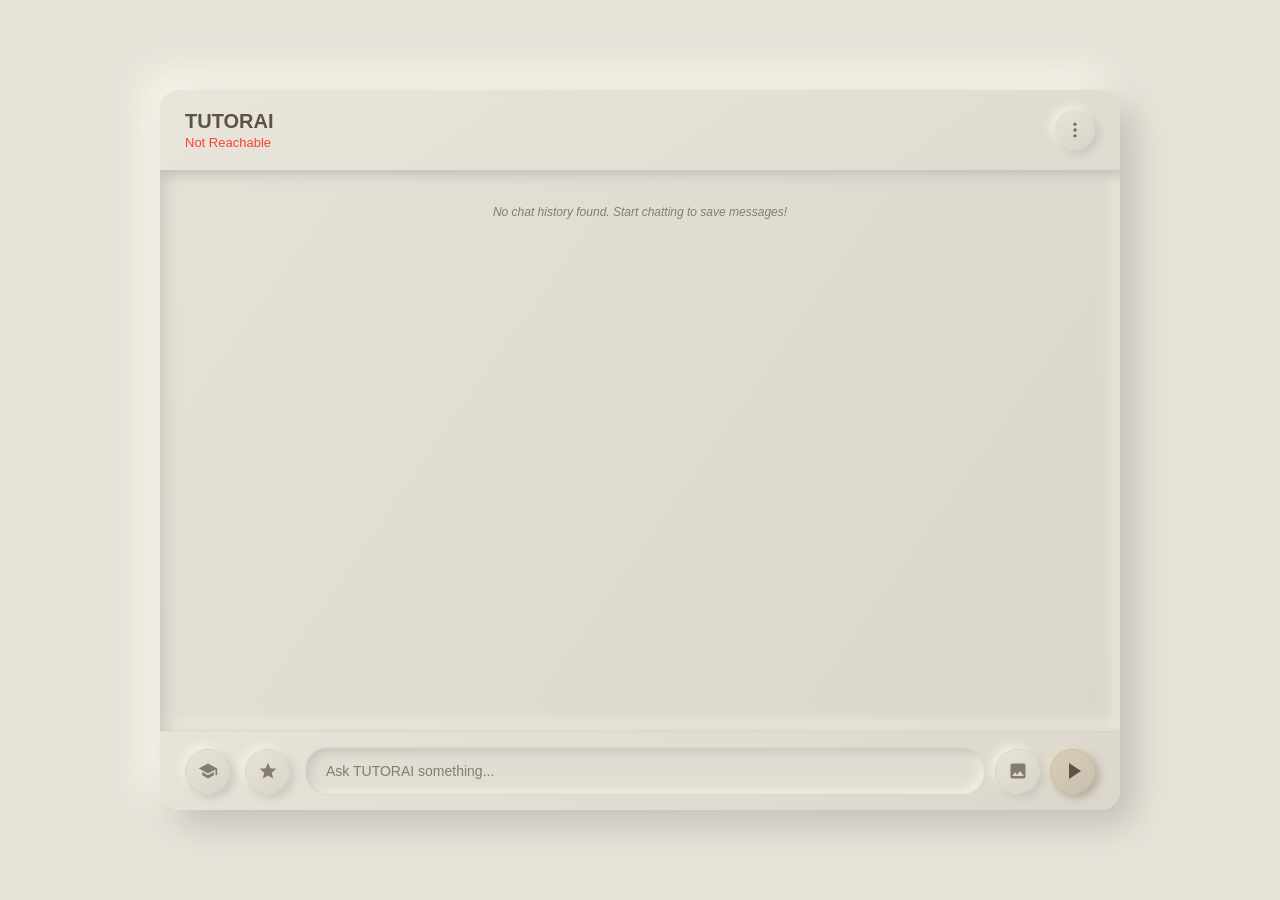
==== tutorai/index.html @ da98f5bb "tutorai nxt" ====
<!DOCTYPE html>
<html lang="en">
<head>
    <meta http-equiv="Content-Type" content="text/html; charset=UTF-8">
    <meta name="viewport" content="width=device-width, initial-scale=1.0">
    <title data-translate-key="pageTitle">TUTORAI Chat</title>
    <link rel="stylesheet" href="style.css">
</head>
<body>
    <div class="chat-app">
        <!-- Chat Header -->
        <div class="chat-header">
            <div class="agent-info">
                <div>
                    <div class="agent-name" data-translate-key="agentName">TUTORAI</div>
                    <div class="agent-status" data-translate-key="agentStatusActive">Active</div>
                </div>
            </div>
            <div class="header-icon-button" id="settingsButton" title="Settings">
                <svg viewBox="0 0 24 24" width="20" height="20">
                    <circle cx="12" cy="5" r="2"/>
                    <circle cx="12" cy="12" r="2"/>
                    <circle cx="12" cy="19" r="2"/>
                </svg>
            </div>
        </div>

        <!-- Settings Panel (Popup) - Combined View -->
        <div class="settings-panel" id="settingsPanel">
            <div class="settings-panel-content">
                <div class="settings-tabs">
                    <button class="settings-tab-button active" data-tab="basic" data-translate-key="settingsTabBasic">Basic</button>
                    <button class="settings-tab-button" data-tab="advanced" data-translate-key="settingsTabAdvanced">Advanced</button>
                </div>

                <div class="settings-tab-content active" id="settings-tab-basic">
                    <div class="settings-row">
                        <div class="settings-label" data-translate-key="darkModeLabel">Dark Mode</div>
                        <label class="toggle-switch">
                            <input type="checkbox" id="darkModeToggle">
                            <span class="toggle-slider"></span>
                        </label>
                    </div>
                    <div class="settings-row">
                        <div class="settings-label" data-translate-key="streamResponsesLabel">Stream Responses</div>
                        <label class="toggle-switch">
                            <input type="checkbox" id="streamResponsesToggle" checked="">
                            <span class="toggle-slider"></span>
                        </label>
                    </div>
                    <div class="settings-row">
                        <div class="settings-label" data-translate-key="markdownLabel">Use Markdown</div>
                        <label class="toggle-switch">
                            <input type="checkbox" id="markdownToggle" checked="">
                            <span class="toggle-slider"></span>
                        </label>
                    </div>

                    <div class="settings-group-title" data-translate-key="ollamaStatusTitle">Ollama Status</div>
                    <div class="settings-row action-row">
                        <button id="checkOllamaStatusBtn" class="settings-button" data-translate-key="checkOllamaBtn">Check Ollama</button>
                        <span id="ollamaStatusText" class="status-text"></span>
                    </div>

                    <div class="settings-group-title" data-translate-key="applicationInfoTitle">Application Info</div>
                     <div class="settings-row action-row">
                        <button id="showAboutBtn" class="settings-button" data-translate-key="showAboutBtn">About TUTORAI</button>
                    </div>
                </div>

                <div class="settings-tab-content" id="settings-tab-advanced">
                    <div class="settings-group-title" data-translate-key="ollamaConfigTitle">Ollama Configuration</div>
                    <div class="settings-row">
                        <label class="settings-label" for="ollamaEndpoint" data-translate-key="ollamaEndpointLabel">Endpoint URL</label>
                        <input type="text" id="ollamaEndpoint" class="settings-input" placeholder="http://localhost:11434/api/generate">
                    </div>
                    <div class="settings-row">
                        <label class="settings-label" for="ollamaModel" data-translate-key="ollamaModelLabel">Model Name</label>
                        <input type="text" id="ollamaModel" class="settings-input" placeholder="gemma3:4b">
                    </div>
                    <div class="settings-row">
                        <label class="settings-label" for="ollamaTemperature" data-translate-key="ollamaTemperatureLabel">Temperature</label>
                        <input type="number" id="ollamaTemperature" class="settings-input" min="0.1" max="1.0" step="0.1">
                    </div>

                    <div class="settings-group-title" data-translate-key="chatDataTitle">Chat Data</div>
                    <div class="settings-row action-row">
                        <button id="clearChatHistoryBtn" class="settings-button danger" data-translate-key="clearChatHistoryBtn">Clear Chat History</button>
                    </div>

                    <!-- TUTORING FEATURE SETTINGS -->
                    <div class="settings-group-title" data-translate-key="learningTitle">Learning</div>
                    <div class="settings-row action-row">
                        <button id="clearLearningProgressBtn" class="settings-button danger" data-translate-key="clearLearningProgressBtn">Clear Learning Progress</button>
                    </div>
                    <!-- END TUTORING FEATURE SETTINGS -->
                </div>
            </div>
        </div>

        <!-- About Popup -->
        <div id="aboutPopupOverlay" class="modal-popup-overlay">
            <div class="modal-popup-container">
                <div class="modal-popup-header">
                    <h3 class="modal-popup-title" data-translate-key="aboutTitle">About TUTORAI</h3>
                    <span class="modal-popup-close" id="closeAboutPopup">×</span>
                </div>
                <div class="modal-popup-content-scrollable">
                    <div class="settings-about-text">
                        <p data-translate-key="aboutP1">TUTORAI is a lightweight, privacy-focused chat application designed for interacting with local AI models like Ollama. It also features an integrated language learning tutor.</p>
                        <p data-translate-key="aboutP2">Remarkably, this entire application, including all styles and functionalities, is contained within a single HTML file, keeping its size under 200KB!</p>
                        <p>
                            <span data-translate-key="aboutAuthorLabel">Author:</span> VOVSn |
                            <span data-translate-key="aboutGithubLabel">GitHub:</span> <a href="https://github.com/VOVSn" target="_blank" rel="noopener noreferrer" data-translate-key="aboutGithubLinkText">github.com/VOVSn</a>
                        </p>
                        <p data-translate-key="aboutP4">This project is open-source. Contributions are welcome!</p>
                    </div>
                </div>
            </div>
        </div>

        <!-- Learner Stats Popup -->
        <div id="learnerStatsPopupOverlay" class="modal-popup-overlay">
            <div class="modal-popup-container">
                <div class="modal-popup-header">
                    <h3 class="modal-popup-title" data-translate-key="learnerStatsTitle">Your Learning Progress</h3>
                    <span class="modal-popup-close" id="closeLearnerStatsPopup">×</span>
                </div>
                <div class="modal-popup-content-scrollable">
                    <div id="learnerStatsContent">
                        <!-- Stats will be populated here by JS -->
                    </div>
                </div>
            </div>
        </div>


        <!-- Chat Messages -->
        <div class="chat-messages">
            <!-- Messages will be appended here -->
        </div>

        <!-- Chat Input Area -->
        <div class="chat-input-area">
             <!-- Image Preview Area -->
            <div id="imagePreviewContainer" style="display: none;">
                <img id="imagePreview" src="#" alt="Image preview"/>
                <button id="removeImageBtn" title="Remove image">×</button>
            </div>
            <input type="file" id="imageUpload" accept="image/*" style="display: none;">

            <div class="input-controls-row">
                <div class="additional-buttons">
                    <!-- TUTORING FEATURE MAIN BUTTON -->
                    <div class="circle-button" id="startStudyBtnMain" title="Start Study Session">
                        <svg viewBox="0 0 24 24">
                            <path d="M5 13.18v4L12 21l7-3.82v-4L12 17l-7-3.82zM12 3L1 9l11 6 9-4.91V17h2V9L12 3z"/>
                        </svg>
                    </div>
                    <!-- LEARNER STATS BUTTON -->
                    <div class="circle-button" id="showLearnerStatsBtn" title="View Learning Progress">
                        <svg viewBox="0 0 24 24" width="20" height="20">
                            <path d="M12 17.27L18.18 21l-1.64-7.03L22 9.24l-7.19-.61L12 2 9.19 8.63 2 9.24l5.46 4.73L5.82 21z"/>
                        </svg>
                    </div>
                </div>

                <input type="text" class="chat-input" placeholder="Ask the AI something...">

                <div class="circle-button" id="attachFileBtn" title="Upload Image">
                    <svg viewBox="0 0 24 24">
                        <path d="M21 19V5c0-1.1-.9-2-2-2H5c-1.1 0-2 .9-2 2v14c0 1.1.9 2 2 2h14c1.1 0 2-.9 2-2zM8.5 13.5l2.5 3.01L14.5 12l4.5 6H5l3.5-4.5z"/>
                    </svg>
                </div>

                <div class="send-button" title="Send Message">
                    <div class="send-icon"></div>
                </div>
            </div>
        </div>
    </div>
    <script src="https://cdn.jsdelivr.net/npm/marked/marked.min.js"></script>
    <script src="script.js" defer></script>
</body>
</html>
---- tutorai/style.css ----
/* Global Styles */
* {
    margin: 0;
    padding: 0;
    box-sizing: border-box;
    font-family: 'Segoe UI', Tahoma, Geneva, Verdana, sans-serif;
}

body {
    background-color: #e8e3d9;
    display: flex;
    justify-content: center;
    align-items: center;
    min-height: 100vh;
    padding: 20px;
    transition: background-color 0.3s ease; /* Smooth transition for body background */
}

/* Main Chat Container */
.chat-app {
    width: 960px; /* Desktop width - Increased */
    height: 720px; /* Desktop height - Increased */
    background: linear-gradient(145deg, #eae5db, #dcd7cd);
    border-radius: 20px; /* Slightly less rounded for desktop */
    box-shadow:
        15px 15px 35px #c4c0b7,
        -15px -15px 35px #fcf7ed;
    overflow: hidden;
    position: relative;
    display: flex;
    flex-direction: column;
    transition: background 0.3s ease, box-shadow 0.3s ease; /* Smooth transitions */
}

/* Chat Header */
.chat-header {
    display: flex;
    align-items: center;
    justify-content: space-between; /* To space out agent-info and settings button */
    padding: 20px 25px; /* Increased padding */
    background: linear-gradient(145deg, #eae5db, #e0dbd1);
    box-shadow: 0 2px 10px rgba(0, 0, 0, 0.05);
    position: relative; /* For z-index context and settings panel positioning */
    z-index: 2; /* Higher than chat-app::before, content */
    transition: background 0.3s ease, box-shadow 0.3s ease;
}

.header-icon-button {
    width: 40px;
    height: 40px;
    border-radius: 50%;
    display: flex;
    justify-content: center;
    align-items: center;
    background: linear-gradient(145deg, #e8e3d9, #d9d4ca);
    box-shadow:
        4px 4px 8px #cbc6bd,
        -4px -4px 8px #f5f0e5;
    cursor: pointer;
    transition: all 0.2s ease;
    position: relative; /* For hover effect */
}
.header-icon-button:active {
     box-shadow:
        inset 3px 3px 6px #cbc6bd,
        inset -3px -3px 6px #f5f0e5;
}
.header-icon-button svg {
    width: 20px;
    height: 20px;
    fill: #736b5e;
    transition: fill 0.3s ease;
}


.agent-info {
    flex-grow: 1; /* Allow agent-info to take available space */
    display: flex;
    align-items: center;
}

.agent-name {
    font-weight: bold;
    font-size: 20px;
    color: #5a5346;
    transition: color 0.3s ease;
}

.agent-status {
    font-size: 13px;
    color: #847c6f;
    margin-top: 2px;
    transition: color 0.3s ease;
}
.agent-status.reachable {
    color: #4CAF50; /* Green for reachable */
}
.agent-status.not-reachable {
    color: #F44336; /* Red for not reachable */
}
.agent-status.tutoring { /* New status for tutoring mode */
    color: #2196F3; /* Blue for tutoring */
}


/* Settings Panel (Popup) */
.settings-panel {
    position: absolute;
    top: 75px; /* Position below header */
    right: 25px; /* Align with header padding */
    width: 320px;
    max-height: calc(100vh - 100px - 20px - 40px); /* Max height considering header, tabs and some padding */
    background: linear-gradient(145deg, #e8e3d9, #dcd7cd);
    border-radius: 15px;
    box-shadow: 8px 8px 16px #c4c0b7, -8px -8px 16px #fcf7ed;
    z-index: 10;

    opacity: 0;
    visibility: hidden;
    transform: translateY(-10px) scale(0.95);
    transition: opacity 0.25s ease-out, transform 0.25s ease-out, visibility 0s linear 0.25s, background 0.3s ease, box-shadow 0.3s ease;
    pointer-events: none;
    display: flex;
    flex-direction: column;
}

.settings-panel.is-open {
    opacity: 1;
    visibility: visible;
    transform: translateY(0) scale(1);
    transition-delay: 0s, 0s, 0s;
    pointer-events: auto;
}

.settings-panel-content { /* New wrapper for all settings items */
    padding: 20px;
    padding-top: 0; /* Tabs will have their own space */
    flex-grow: 1;
    overflow-y: auto;
    display: flex;
    flex-direction: column;
}

/* Settings Tabs */
.settings-tabs {
    display: flex;
    margin-bottom: 15px;
    border-bottom: 1px solid #c5bdab;
    flex-shrink: 0; /* Prevent tabs from shrinking */
    padding-top: 15px; /* Give tabs some top space */
}
.settings-tab-button {
    padding: 10px 15px;
    border: none;
    background-color: transparent;
    cursor: pointer;
    font-size: 14px;
    font-weight: 500;
    color: #847c6f;
    border-bottom: 2px solid transparent;
    transition: color 0.3s ease, border-bottom-color 0.3s ease;
    margin-bottom: -1px;
}
.settings-tab-button:hover {
    color: #5a5346;
}
.settings-tab-button.active {
    color: #5a5346;
    border-bottom-color: #5a5346;
}

.settings-tab-content {
    display: none; /* Hide by default */
    flex-grow: 1; /* Allow content to take up space if needed */
}
.settings-tab-content.active {
    display: block; /* Show active tab content */
}
 .settings-tab-content .settings-group-title:first-child {
    margin-top: 0;
}


.settings-row {
    display: flex;
    justify-content: space-between;
    align-items: center;
    margin-bottom: 18px;
}
 .settings-row:last-child {
    margin-bottom: 0;
}

.settings-label {
    font-size: 14px;
    color: #5a5346;
    font-weight: 500;
    transition: color 0.3s ease;
    flex-shrink: 0;
    margin-right: 10px;
}
.settings-panel select.settings-input { /* Kept for potential future selects */
    -webkit-appearance: none;
    -moz-appearance: none;
    appearance: none;
    background-image: url('data:image/svg+xml;charset=US-ASCII,%3Csvg%20xmlns%3D%22http%3A//www.w3.org/2000/svg%22%20width%3D%22292.4%22%20height%3D%22292.4%22%3E%3Cpath%20fill%3D%22%235A5346%22%20d%3D%22M287%2069.4a17.6%2017.6%200%200%200-13-5.4H18.4c-5%200-9.3%201.8-12.9%205.4A17.6%2017.6%200%200%200%200%2082.2c0%205%201.8%209.3%205.4%2012.9l128%20127.9c3.6%203.6%207.8%205.4%2012.8%205.4s9.2-1.8%2012.8-5.4L287%2095c3.5-3.5%205.4-7.8%205.4-12.8%200-5-1.9-9.2-5.5-12.8z%22/%3E%3C/svg%3E');
    background-repeat: no-repeat;
    background-position: right 12px center;
    background-size: .65em auto;
    padding-right: 30px; /* Make space for arrow */
}


/* Toggle Switch */
.toggle-switch {
    position: relative;
    width: 50px;
    height: 26px;
    flex-shrink: 0;
}

.toggle-switch input {
    opacity: 0;
    width: 0;
    height: 0;
}

.toggle-slider {
    position: absolute;
    cursor: pointer;
    top: 0;
    left: 0;
    right: 0;
    bottom: 0;
    background: #dcd7cd;
    box-shadow:
        inset 2px 2px 4px #cbc6bd,
        inset -2px -2px 4px #f5f0e5;
    border-radius: 34px;
    transition: .4s;
}

.toggle-slider:before {
    position: absolute;
    content: "";
    height: 20px;
    width: 20px;
    left: 3px;
    bottom: 3px;
    background: linear-gradient(145deg, #f0ebe1, #e0dbd1);
    border-radius: 50%;
    box-shadow: 2px 2px 5px rgba(0, 0, 0, 0.1);
    transition: .4s;
}

input:checked + .toggle-slider {
    background: linear-gradient(145deg, #d5ccb8, #c6bdaa);
}

input:checked + .toggle-slider:before {
    transform: translateX(24px);
    background: linear-gradient(145deg, #d9cebc, #c8beac);
}

/* New Settings Inputs and Button */
.settings-group-title {
    font-size: 12px;
    color: #847c6f;
    text-transform: uppercase;
    margin-bottom: 12px;
    margin-top: 20px;
    padding-bottom: 6px;
    border-bottom: 1px solid #c5bdab;
    transition: color 0.3s ease, border-color 0.3s ease;
}
.settings-input {
    flex-grow: 1;
    padding: 8px 12px;
    border: none;
    border-radius: 10px;
    background: #e2ddd3;
    color: #5a5346;
    outline: none;
    font-size: 13px;
    box-shadow:
        inset 2px 2px 4px #cbc6bd,
        inset -2px -2px 4px #f5f0e5;
    border: 1px solid rgba(173, 157, 124, 0.05);
    transition: background 0.3s ease, box-shadow 0.3s ease, color 0.3s ease, border-color 0.3s ease;
    min-width: 0;
}
.settings-input::placeholder {
    color: #a0988a;
    transition: color 0.3s ease;
}
.settings-input[type="number"] {
    -moz-appearance: textfield; /* Firefox */
}
.settings-input[type="number"]::-webkit-inner-spin-button,
.settings-input[type="number"]::-webkit-outer-spin-button {
    -webkit-appearance: none;
    margin: 0;
}


.settings-row.action-row {
    justify-content: space-between;
    align-items: center;
}
.settings-button {
    padding: 8px 12px;
    border-radius: 8px;
    background: linear-gradient(145deg, #e8e3d9, #d9d4ca);
    box-shadow: 3px 3px 6px #cbc6bd, -3px -3px 6px #f5f0e5;
    color: #5a5346;
    font-size: 13px;
    font-weight: 500;
    border: none;
    cursor: pointer;
    transition: all 0.2s ease;
    flex-grow: 1; /* Allow buttons in action-row to take space if needed */
    text-align: center;
}
.settings-button:active {
    box-shadow: inset 2px 2px 4px #cbc6bd, inset -2px -2px 4px #f5f0e5;
}
.settings-button:disabled {
    opacity: 0.7;
    cursor: not-allowed;
}

.settings-button.danger {
    background: linear-gradient(145deg, #e6c8c1, #d7b9b2);
    box-shadow: 3px 3px 6px #c2a8a1, -3px -3px 6px #fce8e1;
    color: #7c3f36;
}
.settings-button.danger:active {
    box-shadow: inset 2px 2px 4px #c2a8a1, inset -2px -2px 4px #fce8e1;
}

.status-text {
    font-size: 12px;
    text-align: right;
    flex-shrink: 0;
    margin-left: 10px;
    transition: color 0.3s ease;
}
.status-text.checking { color: #847c6f; }
.status-text.success { color: #4CAF50; font-weight: 500; }
.status-text.error { color: #F44336; font-weight: 500; }

/* About Section in Settings (inside modal) */
.modal-popup .settings-about-text {
    font-size: 13px;
    color: #5a5346;
    line-height: 1.5;
    margin-top: 15px;
    transition: color 0.3s ease;
}
.modal-popup .settings-about-text p {
    margin-bottom: 8px;
}
.modal-popup .settings-about-text p:last-child {
    margin-bottom: 0;
}
.modal-popup .settings-about-text a {
    color: #736b5e;
    text-decoration: none;
    border-bottom: 1px dotted #847c6f;
    transition: color 0.3s ease, border-bottom-color 0.3s ease;
}
.modal-popup .settings-about-text a:hover {
    color: #5a5346;
    border-bottom-style: solid;
}


/* Chat Messages Area */
.chat-messages {
    flex: 1;
    padding: 20px 25px;
    overflow-y: auto;
    background: linear-gradient(125deg, #e6e1d7, #dbd6cc);
    box-shadow:
        inset 5px 5px 15px #cbc6bd,
        inset -5px -5px 15px #f5f0e5;
    display: flex;
    flex-direction: column;
    position: relative;
    z-index: 1;
    transition: background 0.3s ease, box-shadow 0.3s ease;
}

/* Base message style */
.message {
    max-width: 70%;
    padding: 9px 15px;
    margin-bottom: 15px;
    font-size: 14px;
    line-height: 1.4;
    position: relative;
    word-wrap: break-word;
    transition: background 0.3s ease, box-shadow 0.3s ease, color 0.3s ease, border-color 0.3s ease;
}
.message-content {
}
 .message.user .message-content .image-indicator {
    margin-right: 5px;
    font-size: 1.1em;
}
.message-image-preview {
    max-width: 300px; /* Increased from 150px */
    max-height: 300px; /* Increased from 150px */
    border-radius: 8px;
    margin-bottom: 8px;
    display: block;
    background-color: #dcd7cd; /* Fallback bg for image loading */
    transition: background-color 0.3s ease;
}
.message-image-fallback-icon {
    width: 40px;
    height: 40px;
    fill: #847c6f;
    margin-bottom: 8px;
    display: block;
    transition: fill 0.3s ease;
}

.message.ai .message-content ul, .message.ai .message-content ol,
.message.tutor .message-content ul, .message.tutor .message-content ol {
    margin-left: 20px;
    margin-top: 5px;
    margin-bottom: 5px;
}
.message.ai .message-content li,
.message.tutor .message-content li {
    margin-bottom: 3px;
}
 .message.ai .message-content p,
 .message.tutor .message-content p {
    margin-top: 0.5em;
    margin-bottom: 0.5em;
}
.message.ai .message-content p:first-child,
.message.tutor .message-content p:first-child {
    margin-top: 0;
}
.message.ai .message-content p:last-child,
.message.tutor .message-content p:last-child {
    margin-bottom: 0;
}
.message.ai .message-content code, /* Basic styling for inline code */
.message.tutor .message-content code {
    background-color: rgba(0,0,0,0.05);
    padding: 2px 4px;
    border-radius: 3px;
    font-family: Consolas, Monaco, 'Andale Mono', 'Ubuntu Mono', monospace;
    font-size: 0.9em;
}
.message.ai .message-content pre, /* Basic styling for code blocks */
.message.tutor .message-content pre {
    background-color: rgba(0,0,0,0.05);
    padding: 10px;
    border-radius: 5px;
    overflow-x: auto;
    margin: 0.5em 0;
}
.message.ai .message-content pre code,
.message.tutor .message-content pre code {
    background-color: transparent;
    padding: 0;
    border-radius: 0;
    font-size: 1em; /* Reset from inline */
}


/* User message style */
.message.user {
    align-self: flex-end;
    background: linear-gradient(145deg, #d5ccb8, #c6bdaa);
    border-radius: 18px 18px 4px 18px;
    color: #5a5346;
    box-shadow:
        5px 5px 15px #b5ac9a,
        -5px -5px 15px #e5dcc8;
    border: 1px solid rgba(173, 157, 124, 0.2);
    position: relative;
    isolation: isolate;
}

.message.user > div, .message.user > span, .message.user > ul {
    position: relative;
}
.message.user ul {
    padding-left: 20px;
    margin-top: 5px;
    margin-bottom: 5px;
}
.message.user li {
    margin-bottom: 3px;
}

/* AI message style */
.message.ai, .message.tutor { /* Apply AI style to tutor messages as a base */
    align-self: flex-start;
    background: linear-gradient(145deg, #e8e3d9, #dcd7cd);
    border-radius: 18px 18px 18px 4px;
    color: #5a5346;
    box-shadow:
        5px 5px 15px #cbc6bd,
        -5px -5px 15px #f5f0e5;
    border: 1px solid rgba(173, 157, 124, 0.1);
}


.message-time {
    font-size: 10px;
    color: #847c6f;
    margin-top: 5px;
    text-align: right;
    display: block;
    transition: color 0.3s ease;
}
.message.ai .message-time, .message.tutor .message-time {
    text-align: left;
}

/* System Message Style */
.system-message {
    text-align: center;
    font-size: 12px;
    color: #847c6f;
    margin: 15px 0;
    font-style: italic;
    transition: color 0.3s ease;
}


/* Date Separator */
.date-separator {
    display: flex;
    align-items: center;
    margin: 20px 0;
    color: #847c6f;
    font-size: 12px;
    transition: color 0.3s ease;
}

.date-separator:before,
.date-separator:after {
    content: "";
    flex: 1;
    border-bottom: 1px solid #c5bdab;
    transition: border-color 0.3s ease;
}

.date-separator:before {
    margin-right: 10px;
}

.date-separator:after {
    margin-left: 10px;
}

/* Chat Input Area */
.chat-input-area {
    padding: 15px 25px;
    background: linear-gradient(145deg, #e8e3d9, #dcd7cd);
    display: flex;
    flex-direction: column;
    align-items: stretch;
    border-top: 1px solid rgba(173, 157, 124, 0.1);
    box-shadow: 0 -2px 10px rgba(0, 0, 0, 0.03);
    position: relative;
    z-index: 1;
    transition: background 0.3s ease, box-shadow 0.3s ease, border-color 0.3s ease;
}
.input-controls-row {
    display: flex;
    align-items: center;
    width: 100%;
}


/* Image Preview Styles */
#imagePreviewContainer {
    padding: 5px;
    background: #e2ddd3;
    border-radius: 12px;
    box-shadow: inset 1px 1px 3px #cbc6bd, inset -1px -1px 3px #f5f0e5;
    display: inline-block;
    max-width: calc(100% - 40px);
    margin-bottom: 10px;
    align-self: flex-start;
    position: relative;
    transition: background 0.3s ease, box-shadow 0.3s ease;
}
#imagePreview {
    display: block;
    max-width: 200px; /* Increased from 100px */
    max-height: 200px; /* Increased from 100px */
    border-radius: 8px;
    background-color: #dcd7cd; /* Fallback bg for image loading */
    transition: background-color 0.3s ease;
}
#removeImageBtn {
    position: absolute;
    top: -8px;
    right: -8px;
    background: #e8e3d9;
    color: #a5584c;
    border: none;
    border-radius: 50%;
    width: 22px;
    height: 22px;
    cursor: pointer;
    font-size: 15px;
    line-height: 20px;
    text-align: center;
    font-weight: bold;
    box-shadow: 2px 2px 5px #cbc6bd, -2px -2px 5px #f5f0e5;
    transition: all 0.2s ease;
}
#removeImageBtn:active {
    box-shadow: inset 1px 1px 2px #cbc6bd, inset -1px -1px 2px #f5f0e5;
}

.additional-buttons {
    display: flex;
    gap: 15px; /* Spacing between buttons within this container */
    margin-right: 15px; /* Space between this container and the chat input */
    flex-shrink: 0; /* Prevent these buttons from shrinking */
}

.circle-button {
    width: 45px;
    height: 45px;
    border-radius: 50%;
    background: linear-gradient(145deg, #e8e3d9, #d9d4ca);
    box-shadow:
        4px 4px 8px #cbc6bd,
        -4px -4px 8px #f5f0e5;
    display: flex;
    justify-content: center;
    align-items: center;
    cursor: pointer;
    transition: all 0.2s ease;
    border: 1px solid rgba(173, 157, 124, 0.1);
    position: relative;
    flex-shrink: 0; /* Prevent individual buttons from shrinking */
}

#attachFileBtn { /* Specific margin for the attach button in its new position */
    margin-left: 10px;
}

.circle-button:active {
    box-shadow:
        inset 3px 3px 6px #cbc6bd,
        inset -3px -3px 6px #f5f0e5;
}
 .circle-button:disabled {
    opacity: 0.6;
    cursor: not-allowed;
    box-shadow:
        inset 2px 2px 4px #cbc6bd,
        inset -2px -2px 4px #f5f0e5;
}

.circle-button svg { /* General style for SVGs in circle buttons */
    width: 20px;
    height: 20px;
    fill: #847c6f;
    transition: fill 0.3s ease;
}

.chat-input {
    flex: 1;
    padding: 15px 20px;
    border: none;
    border-radius: 22px;
    background: #e2ddd3;
    color: #5a5346;
    outline: none;
    font-size: 14px;
    box-shadow:
        inset 4px 4px 8px #cbc6bd,
        inset -4px -4px 8px #f5f0e5;
    border: 1px solid rgba(173, 157, 124, 0.1);
    transition: background 0.3s ease, box-shadow 0.3s ease, color 0.3s ease, border-color 0.3s ease;
    width: 100%;
}
 .chat-input::placeholder {
    color: #847c6f;
    transition: color 0.3s ease;
}


.send-button {
    width: 45px;
    height: 45px;
    border-radius: 50%;
    background: linear-gradient(145deg, #d9cebc, #c8beac);
    box-shadow:
        4px 4px 8px #b5ac9a,
        -4px -4px 8px #e5dcc8;
    display: flex;
    justify-content: center;
    align-items: center;
    cursor: pointer;
    margin-left: 10px;
    transition: all 0.2s ease;
    border: 1px solid rgba(173, 157, 124, 0.2);
    position: relative;
    flex-shrink: 0;
}


.send-button:active {
    box-shadow:
        inset 3px 3px 6px #b5ac9a,
        inset -3px -3px 6px #e5dcc8;
}
 .send-button:disabled {
    opacity: 0.6;
    cursor: not-allowed;
     box-shadow:
        inset 2px 2px 4px #cbc6bd,
        inset -2px -2px 4px #f5f0e5;
}

.send-icon {
    width: 0;
    height: 0;
    border-top: 8px solid transparent;
    border-bottom: 8px solid transparent;
    border-left: 12px solid #5a5346;
    margin-left: 4px;
    transition: border-left-color 0.3s ease;
}

/* Custom Scrollbar */
.chat-messages::-webkit-scrollbar,
.settings-panel-content::-webkit-scrollbar,
.modal-popup-content-scrollable::-webkit-scrollbar { /* Apply to popups too */
    width: 8px;
}

.chat-messages::-webkit-scrollbar-track,
.settings-panel-content::-webkit-scrollbar-track,
.modal-popup-content-scrollable::-webkit-scrollbar-track {
    background: transparent;
    margin: 5px 0;
}

.chat-messages::-webkit-scrollbar-thumb,
.settings-panel-content::-webkit-scrollbar-thumb,
.modal-popup-content-scrollable::-webkit-scrollbar-thumb {
    background-color: #c5bdab;
    border-radius: 10px;
    border: 2px solid transparent;
    transition: background-color 0.3s ease;
}
.chat-messages::-webkit-scrollbar-thumb:hover,
.settings-panel-content::-webkit-scrollbar-thumb:hover,
.modal-popup-content-scrollable::-webkit-scrollbar-thumb:hover {
    background-color: #b9b1a0;
}


/* Golden shimmer effect for chat app background */
.chat-app::before {
    content: "";
    position: absolute;
    top: 0;
    left: 0;
    right: 0;
    bottom: 0;
    background: linear-gradient(
        45deg,
        transparent 0%,
        rgba(255, 215, 0, 0.03) 25%,
        rgba(255, 215, 0, 0.06) 50%,
        rgba(255, 215, 0, 0.03) 75%,
        transparent 100%
    );
    border-radius: 20px;
    z-index: 0;
    pointer-events: none;
    transition: background 0.3s ease;
}

/* Shimmer effect for buttons on hover */
.circle-button::before,
.send-button::before,
.header-icon-button::before,
.settings-button::before {
    content: "";
    position: absolute;
    inset: -1px;
    border-radius: inherit;
    background: linear-gradient(
        135deg,
        transparent 30%,
        rgba(255, 215, 0, 0.15) 50%,
        transparent 70%
    );
    opacity: 0;
    transition: opacity 0.3s, background 0.3s ease;
    z-index: -1;
    pointer-events: none;
}

.circle-button:hover::before,
.send-button:hover::before,
.header-icon-button:hover::before,
.settings-button:hover::before {
    opacity: 1;
}
 .circle-button:disabled::before,
.send-button:disabled::before {
    opacity: 0 !important;
}

/* General Modal Popup Styles */
.modal-popup-overlay {
    position: absolute;
    top: 0;
    left: 0;
    width: 100%;
    height: 100%;
    background-color: rgba(0, 0, 0, 0.3);
    display: flex;
    justify-content: center;
    align-items: center;
    z-index: 11; /* Above settings panel */
    opacity: 0;
    visibility: hidden;
    transition: opacity 0.2s ease-out, visibility 0s linear 0.2s;
    pointer-events: none;
}
.modal-popup-overlay.is-open {
    opacity: 1;
    visibility: visible;
    transition-delay: 0s, 0s;
    pointer-events: auto;
}

.modal-popup-container {
    background: linear-gradient(145deg, #eae5db, #dcd7cd);
    border-radius: 15px;
    box-shadow: 10px 10px 25px #c4c0b7, -10px -10px 25px #fcf7ed;
    padding: 25px;
    width: 90%;
    max-width: 500px;
    max-height: 80%;
    display: flex;
    flex-direction: column;
    transform: scale(0.95);
    transition: transform 0.2s ease-out, background 0.3s ease, box-shadow 0.3s ease;
}
.modal-popup-overlay.is-open .modal-popup-container {
     transform: scale(1);
}

.modal-popup-header {
    display: flex;
    justify-content: space-between;
    align-items: center;
    margin-bottom: 15px;
}
.modal-popup-title {
    font-size: 18px;
    font-weight: bold;
    color: #5a5346;
    transition: color 0.3s ease;
}
.modal-popup-close {
    font-size: 28px;
    font-weight: bold;
    color: #847c6f;
    cursor: pointer;
    line-height: 1;
    transition: color 0.3s ease;
}
.modal-popup-close:hover {
    color: #5a5346;
}
.modal-popup-content-scrollable {
    overflow-y: auto;
    flex-grow: 1;
    padding-right: 10px; /* Space for scrollbar */
    margin-right: -10px; /* Counteract padding for scrollbar */
}

/* Styles for Learner Stats content */
#learnerStatsContent h4 {
    font-size: 15px;
    color: #5a5346;
    margin-top: 15px;
    margin-bottom: 8px;
    padding-bottom: 5px;
    border-bottom: 1px solid #c5bdab;
    transition: color 0.3s ease, border-color 0.3s ease;
}
#learnerStatsContent h4:first-child {
    margin-top: 0;
}
#learnerStatsContent ul {
    list-style-type: none; /* Remove default bullets */
    padding-left: 0;
    margin-bottom: 10px;
}
#learnerStatsContent li {
    font-size: 13px;
    color: #5a5346;
    margin-bottom: 6px;
    line-height: 1.5;
    transition: color 0.3s ease;
}
#learnerStatsContent li strong {
    font-weight: 600;
}
#learnerStatsContent p {
    font-size: 13px;
    color: #5a5346;
    line-height: 1.5;
    margin-bottom: 8px;
    transition: color 0.3s ease;
}
#learnerStatsContent em {
    color: #847c6f;
    transition: color 0.3s ease;
}
#learnerStatsContent hr {
    border: none;
    border-top: 1px solid #c5bdab;
    margin: 15px 0;
    transition: border-color 0.3s ease;
}


/* --- Dark Mode Styles --- */
body.dark-mode {
    background-color: #2a2c31;
}

.dark-mode .chat-app {
    background: linear-gradient(145deg, #3a3d42, #2f3136);
    box-shadow: 15px 15px 30px #25272b, -15px -15px 30px #45494f;
}

.dark-mode .chat-header {
    background: linear-gradient(145deg, #383b40, #2e3035);
    box-shadow: 0 2px 8px rgba(0, 0, 0, 0.2);
}
.dark-mode .agent-name { color: #e0e0e0; }
.dark-mode .agent-status { color: #a0a0a0; }
/* .agent-status.reachable/not-reachable colors are absolute, so they remain */
.dark-mode .agent-status.tutoring { color: #64B5F6; } /* Lighter blue for dark mode */


.dark-mode .header-icon-button {
    background: linear-gradient(145deg, #36393f, #2c2e33);
    box-shadow: 4px 4px 8px #232528, -4px -4px 8px #43474c;
}
.dark-mode .header-icon-button svg { fill: #b0b0b0; }
.dark-mode .header-icon-button:active {
    box-shadow: inset 3px 3px 6px #232528, inset -3px -3px 6px #43474c;
}

.dark-mode .settings-panel {
    background: linear-gradient(145deg, #3a3d42, #2f3136);
    box-shadow: 8px 8px 16px #25272b, -8px -8px 16px #45494f;
}
 .dark-mode .settings-tabs {
    border-bottom-color: #4a4d52;
}
.dark-mode .settings-tab-button {
    color: #909090;
}
.dark-mode .settings-tab-button:hover {
    color: #c0c0c0;
}
.dark-mode .settings-tab-button.active {
    color: #e0e0e0;
    border-bottom-color: #e0e0e0;
}

.dark-mode .settings-label { color: #c0c0c0; }
.dark-mode .settings-group-title {
    color: #909090;
    border-bottom-color: #4a4d52;
}
.dark-mode .settings-input {
    background: #303338;
    color: #d0d0d0;
    box-shadow: inset 2px 2px 4px #26282c, inset -2px -2px 4px #3a3c40;
    border: 1px solid rgba(0, 0, 0, 0.1);
}
.dark-mode .settings-input::placeholder { color: #707070; }
.dark-mode .settings-panel select.settings-input {
     background-image: url('data:image/svg+xml;charset=US-ASCII,%3Csvg%20xmlns%3D%22http%3A//www.w3.org/2000/svg%22%20width%3D%22292.4%22%20height%3D%22292.4%22%3E%3Cpath%20fill%3D%22%23B0B0B0%22%20d%3D%22M287%2069.4a17.6%2017.6%200%200%200-13-5.4H18.4c-5%200-9.3%201.8-12.9%205.4A17.6%2017.6%200%200%200%200%2082.2c0%205%201.8%209.3%205.4%2012.9l128%20127.9c3.6%203.6%207.8%205.4%2012.8%205.4s9.2-1.8%2012.8-5.4L287%2095c3.5-3.5%205.4-7.8%205.4-12.8%200-5-1.9-9.2-5.5-12.8z%22/%3E%3C/svg%3E');
}


.dark-mode .toggle-slider {
    background: #2f3136;
    box-shadow: inset 2px 2px 4px #25272b, inset -2px -2px 4px #45494f;
}
.dark-mode .toggle-slider:before {
    background: linear-gradient(145deg, #404348, #303237);
}
.dark-mode input:checked + .toggle-slider {
    background: linear-gradient(145deg, #527FFF, #4065CC); /* Using a blue accent for checked toggles in dark mode */
}
.dark-mode input:checked + .toggle-slider:before {
    background: linear-gradient(145deg, #608BFF, #5075DD);
}

.dark-mode .settings-button {
    background: linear-gradient(145deg, #36393f, #2c2e33);
    box-shadow: 3px 3px 6px #232528, -3px -3px 6px #43474c;
    color: #c0c0c0;
}
.dark-mode .settings-button:active {
    box-shadow: inset 2px 2px 4px #232528, inset -2px -2px 4px #43474c;
}
.dark-mode .settings-button.danger {
    background: linear-gradient(145deg, #5e3939, #4e2f2f);
    box-shadow: 3px 3px 6px #3e2020, -3px -3px 6px #6e4848;
    color: #f0b0b0;
}
.dark-mode .settings-button.danger:active {
    box-shadow: inset 2px 2px 4px #3e2020, inset -2px -2px 4px #6e4848;
}

.dark-mode .status-text.checking { color: #a0a0a0; }
.dark-mode .status-text.success { color: #66bb6a; }
.dark-mode .status-text.error { color: #ef5350; }

/* Dark Mode About Section (in modal) */
.dark-mode .modal-popup .settings-about-text {
    color: #b0b0b0;
}
.dark-mode .modal-popup .settings-about-text a {
    color: #909090;
    border-bottom-color: #707070;
}
.dark-mode .modal-popup .settings-about-text a:hover {
    color: #c0c0c0;
    border-bottom-color: #a0a0a0;
}

.dark-mode .chat-messages {
    background: linear-gradient(125deg, #33363b, #2b2d31);
    box-shadow: inset 5px 5px 15px #232528, inset -5px -5px 15px #404449;
}
.dark-mode .message { color: #d0d0d0; } /* Default text color inside messages */

.dark-mode .message-image-preview { background-color: #2b2d31; }
.dark-mode .message-image-fallback-icon { fill: #808080; }

.dark-mode .message.ai .message-content code,
.dark-mode .message.tutor .message-content code {
    background-color: #282a2e; /* Slightly darker than message bg */
    color: #cccccc;
    border: 1px solid #3a3d42;
}
.dark-mode .message.ai .message-content pre,
.dark-mode .message.tutor .message-content pre {
    background-color: #25272b; /* Even darker for block */
    color: #cccccc;
    border: 1px solid #3a3d42;
}
.dark-mode .message.ai .message-content pre code,
.dark-mode .message.tutor .message-content pre code {
    background-color: transparent;
    border: none;
}


.dark-mode .message.user {
    background: linear-gradient(145deg, #4a5058, #3e434a);
    color: #e0e0e0;
    box-shadow: 5px 5px 15px #303338, -5px -5px 15px #50555d;
    border: 1px solid rgba(0,0,0, 0.3);
}
.dark-mode .message.ai, .dark-mode .message.tutor {
    background: linear-gradient(145deg, #3c3f45, #32353a);
    color: #d0d0d0;
    box-shadow: 5px 5px 15px #282a2e, -5px -5px 15px #484c52;
    border: 1px solid rgba(0,0,0, 0.2);
}
.dark-mode .message-time { color: #808080; }
.dark-mode .system-message { color: #909090; }

.dark-mode .date-separator { color: #808080; }
.dark-mode .date-separator:before, .dark-mode .date-separator:after {
    border-bottom-color: #4a4d52;
}

.dark-mode .chat-input-area {
    background: linear-gradient(145deg, #383b40, #2e3035);
    border-top: 1px solid rgba(0,0,0, 0.2);
    box-shadow: 0 -2px 8px rgba(0,0,0,0.15);
}
.dark-mode #imagePreviewContainer {
    background: #303338;
    box-shadow: inset 1px 1px 3px #26282c, inset -1px -1px 3px #3a3c40;
}
.dark-mode #imagePreview { background-color: #2b2d31; }
.dark-mode #removeImageBtn {
    background: #383b40;
    color: #d48075;
    box-shadow: 2px 2px 5px #232528, -2px -2px 5px #43474c;
}
.dark-mode #removeImageBtn:active {
    box-shadow: inset 1px 1px 2px #232528, inset -1px -1px 2px #43474c;
}

.dark-mode .circle-button {
    background: linear-gradient(145deg, #36393f, #2c2e33);
    box-shadow: 4px 4px 8px #232528, -4px -4px 8px #43474c;
    border: 1px solid rgba(0,0,0, 0.2);
}
.dark-mode .circle-button svg { fill: #a0a0a0; }
.dark-mode .circle-button:active {
    box-shadow: inset 3px 3px 6px #232528, inset -3px -3px 6px #43474c;
}
.dark-mode .circle-button:disabled {
    box-shadow: inset 2px 2px 4px #232528, inset -2px -2px 4px #43474c;
}

.dark-mode .chat-input {
    background: #303338;
    color: #d0d0d0;
    box-shadow: inset 4px 4px 8px #26282c, inset -4px -4px 8px #3a3c40;
    border: 1px solid rgba(0,0,0, 0.1);
}
.dark-mode .chat-input::placeholder { color: #808080; }

.dark-mode .send-button {
    background: linear-gradient(145deg, #4a5058, #3e434a);
    box-shadow: 4px 4px 8px #303338, -4px -4px 8px #50555d;
    border: 1px solid rgba(0,0,0, 0.3);
}
.dark-mode .send-button:active {
    box-shadow: inset 3px 3px 6px #303338, inset -3px -3px 6px #50555d;
}
.dark-mode .send-button:disabled {
    box-shadow: inset 2px 2px 4px #232528, inset -2px -2px 4px #43474c;
}
.dark-mode .send-icon { border-left-color: #d0d0d0; }

.dark-mode .chat-messages::-webkit-scrollbar-thumb,
.dark-mode .settings-panel-content::-webkit-scrollbar-thumb,
.dark-mode .modal-popup-content-scrollable::-webkit-scrollbar-thumb {
    background-color: #50555d;
}
.dark-mode .chat-messages::-webkit-scrollbar-thumb:hover,
.dark-mode .settings-panel-content::-webkit-scrollbar-thumb:hover,
.dark-mode .modal-popup-content-scrollable::-webkit-scrollbar-thumb:hover {
    background-color: #60666e;
}

/* Dark Mode Shimmer */
.dark-mode .chat-app::before {
    background: linear-gradient(
        45deg,
        transparent 0%,
        rgba(255, 255, 255, 0.015) 25%, /* Lighter, less saturated shimmer */
        rgba(255, 255, 255, 0.03) 50%,
        rgba(255, 255, 255, 0.015) 75%,
        transparent 100%
    );
}

.dark-mode .circle-button::before,
.dark-mode .send-button::before,
.dark-mode .header-icon-button::before,
.dark-mode .settings-button::before {
    background: linear-gradient(
        135deg,
        transparent 30%,
        rgba(255, 255, 255, 0.08) 50%, /* Lighter shimmer for buttons */
        transparent 70%
    );
}

/* Dark Mode Modal Popup Styles */
.dark-mode .modal-popup-overlay {
    background-color: rgba(0, 0, 0, 0.5); /* Slightly darker backdrop */
}
.dark-mode .modal-popup-container {
    background: linear-gradient(145deg, #3a3d42, #2f3136);
    box-shadow: 10px 10px 25px #25272b, -10px -10px 25px #45494f;
}
.dark-mode .modal-popup-title {
    color: #e0e0e0;
}
.dark-mode .modal-popup-close {
    color: #a0a0a0;
}
.dark-mode .modal-popup-close:hover {
    color: #e0e0e0;
}
/* Dark mode for Learner Stats content */
.dark-mode #learnerStatsContent h4 {
    color: #c0c0c0;
    border-bottom-color: #4a4d52;
}
.dark-mode #learnerStatsContent li,
.dark-mode #learnerStatsContent p {
    color: #b0b0b0;
}
.dark-mode #learnerStatsContent em {
    color: #909090;
}
.dark-mode #learnerStatsContent hr {
    border-top-color: #4a4d52;
}
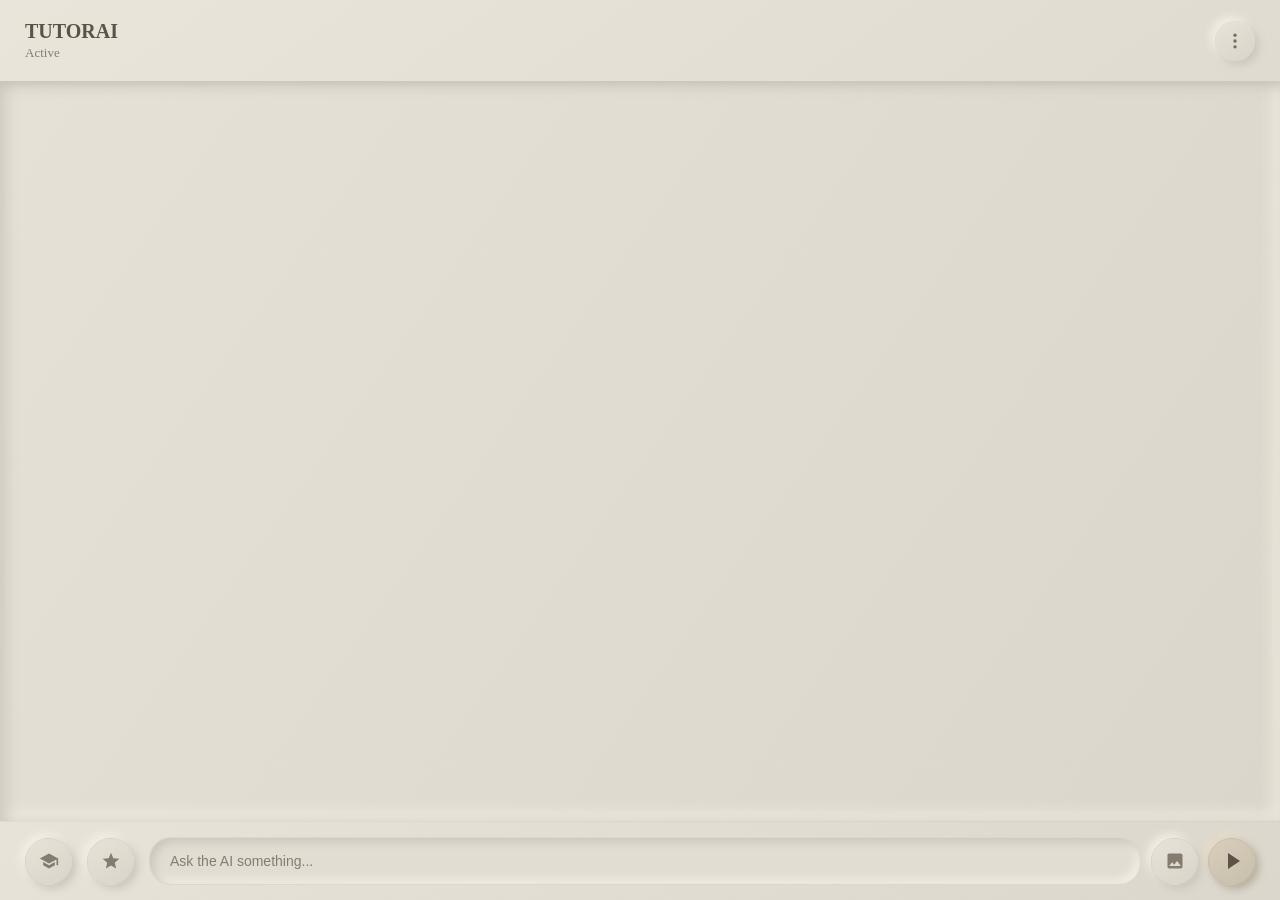
==== commit ba2607f1: "memphis theme" ====
--- a/tutorai/index.html
+++ b/tutorai/index.html
@@ -35,11 +35,12 @@
 
                 <div class="settings-tab-content active" id="settings-tab-basic">
                     <div class="settings-row">
-                        <div class="settings-label" data-translate-key="darkModeLabel">Dark Mode</div>
-                        <label class="toggle-switch">
-                            <input type="checkbox" id="darkModeToggle">
-                            <span class="toggle-slider"></span>
-                        </label>
+                        <div class="settings-label" data-translate-key="themeLabel">Theme</div>
+                        <select id="themeSelector" class="settings-input">
+                            <option value="light" data-translate-key="themeLight">Light</option>
+                            <option value="dark" data-translate-key="themeDark">Dark</option>
+                            <option value="memphis" data-translate-key="themeMemphis">Memphis</option>
+                        </select>
                     </div>
                     <div class="settings-row">
                         <div class="settings-label" data-translate-key="streamResponsesLabel">Stream Responses</div>
--- a/tutorai/style.css
+++ b/tutorai/style.css
@@ -1,3 +1,5 @@
+* tutorai/style.css */
+
 /* Global Styles */
 * {
     margin: 0;
@@ -6,43 +8,44 @@
     font-family: 'Segoe UI', Tahoma, Geneva, Verdana, sans-serif;
 }
 
+html {
+    height: 100%;
+}
+
 body {
-    background-color: #e8e3d9;
-    display: flex;
-    justify-content: center;
-    align-items: center;
-    min-height: 100vh;
-    padding: 20px;
-    transition: background-color 0.3s ease; /* Smooth transition for body background */
+    background-color: #e8e3d9; /* Light mode default */
+    height: 100%; 
+    margin: 0; 
+    transition: background-color 0.3s ease;
+    overflow: hidden; 
 }
 
 /* Main Chat Container */
 .chat-app {
-    width: 960px; /* Desktop width - Increased */
-    height: 720px; /* Desktop height - Increased */
-    background: linear-gradient(145deg, #eae5db, #dcd7cd);
-    border-radius: 20px; /* Slightly less rounded for desktop */
-    box-shadow:
-        15px 15px 35px #c4c0b7,
-        -15px -15px 35px #fcf7ed;
-    overflow: hidden;
+    width: 100%;
+    height: 100%;
+    background: linear-gradient(145deg, #eae5db, #dcd7cd); /* Light mode default */
+    border-radius: 0; 
+    box-shadow: none; 
+    overflow: hidden; 
     position: relative;
     display: flex;
     flex-direction: column;
-    transition: background 0.3s ease, box-shadow 0.3s ease; /* Smooth transitions */
+    transition: background 0.3s ease, box-shadow 0.3s ease;
 }
 
 /* Chat Header */
 .chat-header {
     display: flex;
     align-items: center;
-    justify-content: space-between; /* To space out agent-info and settings button */
-    padding: 20px 25px; /* Increased padding */
-    background: linear-gradient(145deg, #eae5db, #e0dbd1);
-    box-shadow: 0 2px 10px rgba(0, 0, 0, 0.05);
-    position: relative; /* For z-index context and settings panel positioning */
-    z-index: 2; /* Higher than chat-app::before, content */
+    justify-content: space-between; 
+    padding: 20px 25px; 
+    background: linear-gradient(145deg, #eae5db, #e0dbd1); /* Light mode default */
+    box-shadow: 0 2px 10px rgba(0, 0, 0, 0.05); /* Light mode default */
+    position: relative; 
+    z-index: 2; 
     transition: background 0.3s ease, box-shadow 0.3s ease;
+    flex-shrink: 0; 
 }
 
 .header-icon-button {
@@ -52,29 +55,29 @@
     display: flex;
     justify-content: center;
     align-items: center;
-    background: linear-gradient(145deg, #e8e3d9, #d9d4ca);
+    background: linear-gradient(145deg, #e8e3d9, #d9d4ca); /* Light mode default */
     box-shadow:
         4px 4px 8px #cbc6bd,
-        -4px -4px 8px #f5f0e5;
+        -4px -4px 8px #f5f0e5; /* Light mode default */
     cursor: pointer;
     transition: all 0.2s ease;
-    position: relative; /* For hover effect */
+    position: relative; 
 }
 .header-icon-button:active {
      box-shadow:
         inset 3px 3px 6px #cbc6bd,
-        inset -3px -3px 6px #f5f0e5;
+        inset -3px -3px 6px #f5f0e5; /* Light mode default */
 }
 .header-icon-button svg {
     width: 20px;
     height: 20px;
-    fill: #736b5e;
+    fill: #736b5e; /* Light mode default */
     transition: fill 0.3s ease;
 }
 
 
 .agent-info {
-    flex-grow: 1; /* Allow agent-info to take available space */
+    flex-grow: 1; 
     display: flex;
     align-items: center;
 }
@@ -82,39 +85,38 @@
 .agent-name {
     font-weight: bold;
     font-size: 20px;
-    color: #5a5346;
+    color: #5a5346; /* Light mode default */
     transition: color 0.3s ease;
 }
 
 .agent-status {
     font-size: 13px;
-    color: #847c6f;
+    color: #847c6f; /* Light mode default */
     margin-top: 2px;
     transition: color 0.3s ease;
 }
 .agent-status.reachable {
-    color: #4CAF50; /* Green for reachable */
+    color: #4CAF50; 
 }
 .agent-status.not-reachable {
-    color: #F44336; /* Red for not reachable */
-}
-.agent-status.tutoring { /* New status for tutoring mode */
-    color: #2196F3; /* Blue for tutoring */
+    color: #F44336; 
+}
+.agent-status.tutoring { 
+    color: #2196F3; 
 }
 
 
 /* Settings Panel (Popup) */
 .settings-panel {
     position: absolute;
-    top: 75px; /* Position below header */
-    right: 25px; /* Align with header padding */
+    top: 75px; 
+    right: 25px; 
     width: 320px;
-    max-height: calc(100vh - 100px - 20px - 40px); /* Max height considering header, tabs and some padding */
-    background: linear-gradient(145deg, #e8e3d9, #dcd7cd);
+    max-height: calc(100vh - 100px - 20px - 40px); 
+    background: linear-gradient(145deg, #e8e3d9, #dcd7cd); /* Light mode default */
     border-radius: 15px;
-    box-shadow: 8px 8px 16px #c4c0b7, -8px -8px 16px #fcf7ed;
+    box-shadow: 8px 8px 16px #c4c0b7, -8px -8px 16px #fcf7ed; /* Light mode default */
     z-index: 10;
-
     opacity: 0;
     visibility: hidden;
     transform: translateY(-10px) scale(0.95);
@@ -132,9 +134,9 @@
     pointer-events: auto;
 }
 
-.settings-panel-content { /* New wrapper for all settings items */
+.settings-panel-content { 
     padding: 20px;
-    padding-top: 0; /* Tabs will have their own space */
+    padding-top: 0; 
     flex-grow: 1;
     overflow-y: auto;
     display: flex;
@@ -145,9 +147,9 @@
 .settings-tabs {
     display: flex;
     margin-bottom: 15px;
-    border-bottom: 1px solid #c5bdab;
-    flex-shrink: 0; /* Prevent tabs from shrinking */
-    padding-top: 15px; /* Give tabs some top space */
+    border-bottom: 1px solid #c5bdab; /* Light mode default */
+    flex-shrink: 0; 
+    padding-top: 15px; 
 }
 .settings-tab-button {
     padding: 10px 15px;
@@ -156,25 +158,25 @@
     cursor: pointer;
     font-size: 14px;
     font-weight: 500;
-    color: #847c6f;
+    color: #847c6f; /* Light mode default */
     border-bottom: 2px solid transparent;
     transition: color 0.3s ease, border-bottom-color 0.3s ease;
     margin-bottom: -1px;
 }
 .settings-tab-button:hover {
-    color: #5a5346;
+    color: #5a5346; /* Light mode default */
 }
 .settings-tab-button.active {
-    color: #5a5346;
-    border-bottom-color: #5a5346;
+    color: #5a5346; /* Light mode default */
+    border-bottom-color: #5a5346; /* Light mode default */
 }
 
 .settings-tab-content {
-    display: none; /* Hide by default */
-    flex-grow: 1; /* Allow content to take up space if needed */
+    display: none; 
+    flex-grow: 1; 
 }
 .settings-tab-content.active {
-    display: block; /* Show active tab content */
+    display: block; 
 }
  .settings-tab-content .settings-group-title:first-child {
     margin-top: 0;
@@ -193,21 +195,22 @@
 
 .settings-label {
     font-size: 14px;
-    color: #5a5346;
+    color: #5a5346; /* Light mode default */
     font-weight: 500;
     transition: color 0.3s ease;
     flex-shrink: 0;
     margin-right: 10px;
 }
-.settings-panel select.settings-input { /* Kept for potential future selects */
+/* Style for select in settings to match input */
+.settings-panel select.settings-input { 
     -webkit-appearance: none;
     -moz-appearance: none;
     appearance: none;
-    background-image: url('data:image/svg+xml;charset=US-ASCII,%3Csvg%20xmlns%3D%22http%3A//www.w3.org/2000/svg%22%20width%3D%22292.4%22%20height%3D%22292.4%22%3E%3Cpath%20fill%3D%22%235A5346%22%20d%3D%22M287%2069.4a17.6%2017.6%200%200%200-13-5.4H18.4c-5%200-9.3%201.8-12.9%205.4A17.6%2017.6%200%200%200%200%2082.2c0%205%201.8%209.3%205.4%2012.9l128%20127.9c3.6%203.6%207.8%205.4%2012.8%205.4s9.2-1.8%2012.8-5.4L287%2095c3.5-3.5%205.4-7.8%205.4-12.8%200-5-1.9-9.2-5.5-12.8z%22/%3E%3C/svg%3E');
+    background-image: url('data:image/svg+xml;charset=US-ASCII,%3Csvg%20xmlns%3D%22http%3A//www.w3.org/2000/svg%22%20width%3D%22292.4%22%20height%3D%22292.4%22%3E%3Cpath%20fill%3D%22%235A5346%22%20d%3D%22M287%2069.4a17.6%2017.6%200%200%200-13-5.4H18.4c-5%200-9.3%201.8-12.9%205.4A17.6%2017.6%200%200%200%200%2082.2c0%205%201.8%209.3%205.4%2012.9l128%20127.9c3.6%203.6%207.8%205.4%2012.8%205.4s9.2-1.8%2012.8-5.4L287%2095c3.5-3.5%205.4-7.8%205.4-12.8%200-5-1.9-9.2-5.5-12.8z%22/%3E%3C/svg%3E'); /* Light mode default */
     background-repeat: no-repeat;
     background-position: right 12px center;
     background-size: .65em auto;
-    padding-right: 30px; /* Make space for arrow */
+    padding-right: 30px; 
 }
 
 
@@ -232,10 +235,10 @@
     left: 0;
     right: 0;
     bottom: 0;
-    background: #dcd7cd;
+    background: #dcd7cd; /* Light mode default */
     box-shadow:
         inset 2px 2px 4px #cbc6bd,
-        inset -2px -2px 4px #f5f0e5;
+        inset -2px -2px 4px #f5f0e5; /* Light mode default */
     border-radius: 34px;
     transition: .4s;
 }
@@ -247,30 +250,30 @@
     width: 20px;
     left: 3px;
     bottom: 3px;
-    background: linear-gradient(145deg, #f0ebe1, #e0dbd1);
+    background: linear-gradient(145deg, #f0ebe1, #e0dbd1); /* Light mode default */
     border-radius: 50%;
-    box-shadow: 2px 2px 5px rgba(0, 0, 0, 0.1);
+    box-shadow: 2px 2px 5px rgba(0, 0, 0, 0.1); /* Light mode default */
     transition: .4s;
 }
 
 input:checked + .toggle-slider {
-    background: linear-gradient(145deg, #d5ccb8, #c6bdaa);
+    background: linear-gradient(145deg, #d5ccb8, #c6bdaa); /* Light mode default */
 }
 
 input:checked + .toggle-slider:before {
     transform: translateX(24px);
-    background: linear-gradient(145deg, #d9cebc, #c8beac);
+    background: linear-gradient(145deg, #d9cebc, #c8beac); /* Light mode default */
 }
 
 /* New Settings Inputs and Button */
 .settings-group-title {
     font-size: 12px;
-    color: #847c6f;
+    color: #847c6f; /* Light mode default */
     text-transform: uppercase;
     margin-bottom: 12px;
     margin-top: 20px;
     padding-bottom: 6px;
-    border-bottom: 1px solid #c5bdab;
+    border-bottom: 1px solid #c5bdab; /* Light mode default */
     transition: color 0.3s ease, border-color 0.3s ease;
 }
 .settings-input {
@@ -278,23 +281,23 @@
     padding: 8px 12px;
     border: none;
     border-radius: 10px;
-    background: #e2ddd3;
-    color: #5a5346;
+    background: #e2ddd3; /* Light mode default */
+    color: #5a5346; /* Light mode default */
     outline: none;
     font-size: 13px;
     box-shadow:
         inset 2px 2px 4px #cbc6bd,
-        inset -2px -2px 4px #f5f0e5;
-    border: 1px solid rgba(173, 157, 124, 0.05);
+        inset -2px -2px 4px #f5f0e5; /* Light mode default */
+    border: 1px solid rgba(173, 157, 124, 0.05); /* Light mode default */
     transition: background 0.3s ease, box-shadow 0.3s ease, color 0.3s ease, border-color 0.3s ease;
     min-width: 0;
 }
 .settings-input::placeholder {
-    color: #a0988a;
+    color: #a0988a; /* Light mode default */
     transition: color 0.3s ease;
 }
 .settings-input[type="number"] {
-    -moz-appearance: textfield; /* Firefox */
+    -moz-appearance: textfield; 
 }
 .settings-input[type="number"]::-webkit-inner-spin-button,
 .settings-input[type="number"]::-webkit-outer-spin-button {
@@ -310,19 +313,19 @@
 .settings-button {
     padding: 8px 12px;
     border-radius: 8px;
-    background: linear-gradient(145deg, #e8e3d9, #d9d4ca);
-    box-shadow: 3px 3px 6px #cbc6bd, -3px -3px 6px #f5f0e5;
-    color: #5a5346;
+    background: linear-gradient(145deg, #e8e3d9, #d9d4ca); /* Light mode default */
+    box-shadow: 3px 3px 6px #cbc6bd, -3px -3px 6px #f5f0e5; /* Light mode default */
+    color: #5a5346; /* Light mode default */
     font-size: 13px;
     font-weight: 500;
     border: none;
     cursor: pointer;
     transition: all 0.2s ease;
-    flex-grow: 1; /* Allow buttons in action-row to take space if needed */
+    flex-grow: 1; 
     text-align: center;
 }
 .settings-button:active {
-    box-shadow: inset 2px 2px 4px #cbc6bd, inset -2px -2px 4px #f5f0e5;
+    box-shadow: inset 2px 2px 4px #cbc6bd, inset -2px -2px 4px #f5f0e5; /* Light mode default */
 }
 .settings-button:disabled {
     opacity: 0.7;
@@ -330,12 +333,12 @@
 }
 
 .settings-button.danger {
-    background: linear-gradient(145deg, #e6c8c1, #d7b9b2);
-    box-shadow: 3px 3px 6px #c2a8a1, -3px -3px 6px #fce8e1;
-    color: #7c3f36;
+    background: linear-gradient(145deg, #e6c8c1, #d7b9b2); /* Light mode default */
+    box-shadow: 3px 3px 6px #c2a8a1, -3px -3px 6px #fce8e1; /* Light mode default */
+    color: #7c3f36; /* Light mode default */
 }
 .settings-button.danger:active {
-    box-shadow: inset 2px 2px 4px #c2a8a1, inset -2px -2px 4px #fce8e1;
+    box-shadow: inset 2px 2px 4px #c2a8a1, inset -2px -2px 4px #fce8e1; /* Light mode default */
 }
 
 .status-text {
@@ -352,7 +355,7 @@
 /* About Section in Settings (inside modal) */
 .modal-popup .settings-about-text {
     font-size: 13px;
-    color: #5a5346;
+    color: #5a5346; /* Light mode default */
     line-height: 1.5;
     margin-top: 15px;
     transition: color 0.3s ease;
@@ -364,31 +367,32 @@
     margin-bottom: 0;
 }
 .modal-popup .settings-about-text a {
-    color: #736b5e;
+    color: #736b5e; /* Light mode default */
     text-decoration: none;
-    border-bottom: 1px dotted #847c6f;
+    border-bottom: 1px dotted #847c6f; /* Light mode default */
     transition: color 0.3s ease, border-bottom-color 0.3s ease;
 }
 .modal-popup .settings-about-text a:hover {
-    color: #5a5346;
+    color: #5a5346; /* Light mode default */
     border-bottom-style: solid;
 }
 
 
 /* Chat Messages Area */
 .chat-messages {
-    flex: 1;
+    flex: 1; 
     padding: 20px 25px;
-    overflow-y: auto;
-    background: linear-gradient(125deg, #e6e1d7, #dbd6cc);
+    overflow-y: auto; 
+    background: linear-gradient(125deg, #e6e1d7, #dbd6cc); /* Light mode default */
     box-shadow:
         inset 5px 5px 15px #cbc6bd,
-        inset -5px -5px 15px #f5f0e5;
+        inset -5px -5px 15px #f5f0e5; /* Light mode default */
     display: flex;
     flex-direction: column;
     position: relative;
     z-index: 1;
     transition: background 0.3s ease, box-shadow 0.3s ease;
+    min-height: 0; 
 }
 
 /* Base message style */
@@ -409,18 +413,18 @@
     font-size: 1.1em;
 }
 .message-image-preview {
-    max-width: 300px; /* Increased from 150px */
-    max-height: 300px; /* Increased from 150px */
+    max-width: 300px; 
+    max-height: 300px; 
     border-radius: 8px;
     margin-bottom: 8px;
     display: block;
-    background-color: #dcd7cd; /* Fallback bg for image loading */
+    background-color: #dcd7cd; /* Light mode default */
     transition: background-color 0.3s ease;
 }
 .message-image-fallback-icon {
     width: 40px;
     height: 40px;
-    fill: #847c6f;
+    fill: #847c6f; /* Light mode default */
     margin-bottom: 8px;
     display: block;
     transition: fill 0.3s ease;
@@ -449,17 +453,17 @@
 .message.tutor .message-content p:last-child {
     margin-bottom: 0;
 }
-.message.ai .message-content code, /* Basic styling for inline code */
+.message.ai .message-content code, 
 .message.tutor .message-content code {
-    background-color: rgba(0,0,0,0.05);
+    background-color: rgba(0,0,0,0.05); /* Light mode default */
     padding: 2px 4px;
     border-radius: 3px;
     font-family: Consolas, Monaco, 'Andale Mono', 'Ubuntu Mono', monospace;
     font-size: 0.9em;
 }
-.message.ai .message-content pre, /* Basic styling for code blocks */
+.message.ai .message-content pre, 
 .message.tutor .message-content pre {
-    background-color: rgba(0,0,0,0.05);
+    background-color: rgba(0,0,0,0.05); /* Light mode default */
     padding: 10px;
     border-radius: 5px;
     overflow-x: auto;
@@ -470,20 +474,20 @@
     background-color: transparent;
     padding: 0;
     border-radius: 0;
-    font-size: 1em; /* Reset from inline */
+    font-size: 1em; 
 }
 
 
 /* User message style */
 .message.user {
     align-self: flex-end;
-    background: linear-gradient(145deg, #d5ccb8, #c6bdaa);
+    background: linear-gradient(145deg, #d5ccb8, #c6bdaa); /* Light mode default */
     border-radius: 18px 18px 4px 18px;
-    color: #5a5346;
+    color: #5a5346; /* Light mode default */
     box-shadow:
         5px 5px 15px #b5ac9a,
-        -5px -5px 15px #e5dcc8;
-    border: 1px solid rgba(173, 157, 124, 0.2);
+        -5px -5px 15px #e5dcc8; /* Light mode default */
+    border: 1px solid rgba(173, 157, 124, 0.2); /* Light mode default */
     position: relative;
     isolation: isolate;
 }
@@ -501,21 +505,21 @@
 }
 
 /* AI message style */
-.message.ai, .message.tutor { /* Apply AI style to tutor messages as a base */
+.message.ai, .message.tutor { 
     align-self: flex-start;
-    background: linear-gradient(145deg, #e8e3d9, #dcd7cd);
+    background: linear-gradient(145deg, #e8e3d9, #dcd7cd); /* Light mode default */
     border-radius: 18px 18px 18px 4px;
-    color: #5a5346;
+    color: #5a5346; /* Light mode default */
     box-shadow:
         5px 5px 15px #cbc6bd,
-        -5px -5px 15px #f5f0e5;
-    border: 1px solid rgba(173, 157, 124, 0.1);
+        -5px -5px 15px #f5f0e5; /* Light mode default */
+    border: 1px solid rgba(173, 157, 124, 0.1); /* Light mode default */
 }
 
 
 .message-time {
     font-size: 10px;
-    color: #847c6f;
+    color: #847c6f; /* Light mode default */
     margin-top: 5px;
     text-align: right;
     display: block;
@@ -529,7 +533,7 @@
 .system-message {
     text-align: center;
     font-size: 12px;
-    color: #847c6f;
+    color: #847c6f; /* Light mode default */
     margin: 15px 0;
     font-style: italic;
     transition: color 0.3s ease;
@@ -541,7 +545,7 @@
     display: flex;
     align-items: center;
     margin: 20px 0;
-    color: #847c6f;
+    color: #847c6f; /* Light mode default */
     font-size: 12px;
     transition: color 0.3s ease;
 }
@@ -550,7 +554,7 @@
 .date-separator:after {
     content: "";
     flex: 1;
-    border-bottom: 1px solid #c5bdab;
+    border-bottom: 1px solid #c5bdab; /* Light mode default */
     transition: border-color 0.3s ease;
 }
 
@@ -565,15 +569,16 @@
 /* Chat Input Area */
 .chat-input-area {
     padding: 15px 25px;
-    background: linear-gradient(145deg, #e8e3d9, #dcd7cd);
+    background: linear-gradient(145deg, #e8e3d9, #dcd7cd); /* Light mode default */
     display: flex;
     flex-direction: column;
     align-items: stretch;
-    border-top: 1px solid rgba(173, 157, 124, 0.1);
-    box-shadow: 0 -2px 10px rgba(0, 0, 0, 0.03);
+    border-top: 1px solid rgba(173, 157, 124, 0.1); /* Light mode default */
+    box-shadow: 0 -2px 10px rgba(0, 0, 0, 0.03); /* Light mode default */
     position: relative;
     z-index: 1;
     transition: background 0.3s ease, box-shadow 0.3s ease, border-color 0.3s ease;
+    flex-shrink: 0; 
 }
 .input-controls-row {
     display: flex;
@@ -585,9 +590,9 @@
 /* Image Preview Styles */
 #imagePreviewContainer {
     padding: 5px;
-    background: #e2ddd3;
+    background: #e2ddd3; /* Light mode default */
     border-radius: 12px;
-    box-shadow: inset 1px 1px 3px #cbc6bd, inset -1px -1px 3px #f5f0e5;
+    box-shadow: inset 1px 1px 3px #cbc6bd, inset -1px -1px 3px #f5f0e5; /* Light mode default */
     display: inline-block;
     max-width: calc(100% - 40px);
     margin-bottom: 10px;
@@ -597,18 +602,18 @@
 }
 #imagePreview {
     display: block;
-    max-width: 200px; /* Increased from 100px */
-    max-height: 200px; /* Increased from 100px */
+    max-width: 200px; 
+    max-height: 200px; 
     border-radius: 8px;
-    background-color: #dcd7cd; /* Fallback bg for image loading */
+    background-color: #dcd7cd; /* Light mode default */
     transition: background-color 0.3s ease;
 }
 #removeImageBtn {
     position: absolute;
     top: -8px;
     right: -8px;
-    background: #e8e3d9;
-    color: #a5584c;
+    background: #e8e3d9; /* Light mode default */
+    color: #a5584c; /* Light mode default */
     border: none;
     border-radius: 50%;
     width: 22px;
@@ -618,59 +623,59 @@
     line-height: 20px;
     text-align: center;
     font-weight: bold;
-    box-shadow: 2px 2px 5px #cbc6bd, -2px -2px 5px #f5f0e5;
+    box-shadow: 2px 2px 5px #cbc6bd, -2px -2px 5px #f5f0e5; /* Light mode default */
     transition: all 0.2s ease;
 }
 #removeImageBtn:active {
-    box-shadow: inset 1px 1px 2px #cbc6bd, inset -1px -1px 2px #f5f0e5;
+    box-shadow: inset 1px 1px 2px #cbc6bd, inset -1px -1px 2px #f5f0e5; /* Light mode default */
 }
 
 .additional-buttons {
     display: flex;
-    gap: 15px; /* Spacing between buttons within this container */
-    margin-right: 15px; /* Space between this container and the chat input */
-    flex-shrink: 0; /* Prevent these buttons from shrinking */
+    gap: 15px; 
+    margin-right: 15px; 
+    flex-shrink: 0; 
 }
 
 .circle-button {
     width: 45px;
     height: 45px;
     border-radius: 50%;
-    background: linear-gradient(145deg, #e8e3d9, #d9d4ca);
+    background: linear-gradient(145deg, #e8e3d9, #d9d4ca); /* Light mode default */
     box-shadow:
         4px 4px 8px #cbc6bd,
-        -4px -4px 8px #f5f0e5;
+        -4px -4px 8px #f5f0e5; /* Light mode default */
     display: flex;
     justify-content: center;
     align-items: center;
     cursor: pointer;
     transition: all 0.2s ease;
-    border: 1px solid rgba(173, 157, 124, 0.1);
+    border: 1px solid rgba(173, 157, 124, 0.1); /* Light mode default */
     position: relative;
-    flex-shrink: 0; /* Prevent individual buttons from shrinking */
-}
-
-#attachFileBtn { /* Specific margin for the attach button in its new position */
+    flex-shrink: 0; 
+}
+
+#attachFileBtn { 
     margin-left: 10px;
 }
 
 .circle-button:active {
     box-shadow:
         inset 3px 3px 6px #cbc6bd,
-        inset -3px -3px 6px #f5f0e5;
+        inset -3px -3px 6px #f5f0e5; /* Light mode default */
 }
  .circle-button:disabled {
     opacity: 0.6;
     cursor: not-allowed;
     box-shadow:
         inset 2px 2px 4px #cbc6bd,
-        inset -2px -2px 4px #f5f0e5;
-}
-
-.circle-button svg { /* General style for SVGs in circle buttons */
+        inset -2px -2px 4px #f5f0e5; /* Light mode default */
+}
+
+.circle-button svg { 
     width: 20px;
     height: 20px;
-    fill: #847c6f;
+    fill: #847c6f; /* Light mode default */
     transition: fill 0.3s ease;
 }
 
@@ -679,19 +684,20 @@
     padding: 15px 20px;
     border: none;
     border-radius: 22px;
-    background: #e2ddd3;
-    color: #5a5346;
+    background: #e2ddd3; /* Light mode default */
+    color: #5a5346; /* Light mode default */
     outline: none;
     font-size: 14px;
     box-shadow:
         inset 4px 4px 8px #cbc6bd,
-        inset -4px -4px 8px #f5f0e5;
-    border: 1px solid rgba(173, 157, 124, 0.1);
+        inset -4px -4px 8px #f5f0e5; /* Light mode default */
+    border: 1px solid rgba(173, 157, 124, 0.1); /* Light mode default */
     transition: background 0.3s ease, box-shadow 0.3s ease, color 0.3s ease, border-color 0.3s ease;
     width: 100%;
+    min-width: 50px; 
 }
  .chat-input::placeholder {
-    color: #847c6f;
+    color: #847c6f; /* Light mode default */
     transition: color 0.3s ease;
 }
 
@@ -700,17 +706,17 @@
     width: 45px;
     height: 45px;
     border-radius: 50%;
-    background: linear-gradient(145deg, #d9cebc, #c8beac);
+    background: linear-gradient(145deg, #d9cebc, #c8beac); /* Light mode default */
     box-shadow:
         4px 4px 8px #b5ac9a,
-        -4px -4px 8px #e5dcc8;
+        -4px -4px 8px #e5dcc8; /* Light mode default */
     display: flex;
     justify-content: center;
     align-items: center;
     cursor: pointer;
     margin-left: 10px;
     transition: all 0.2s ease;
-    border: 1px solid rgba(173, 157, 124, 0.2);
+    border: 1px solid rgba(173, 157, 124, 0.2); /* Light mode default */
     position: relative;
     flex-shrink: 0;
 }
@@ -719,14 +725,14 @@
 .send-button:active {
     box-shadow:
         inset 3px 3px 6px #b5ac9a,
-        inset -3px -3px 6px #e5dcc8;
+        inset -3px -3px 6px #e5dcc8; /* Light mode default */
 }
  .send-button:disabled {
     opacity: 0.6;
     cursor: not-allowed;
      box-shadow:
         inset 2px 2px 4px #cbc6bd,
-        inset -2px -2px 4px #f5f0e5;
+        inset -2px -2px 4px #f5f0e5; /* Light mode default */
 }
 
 .send-icon {
@@ -734,7 +740,7 @@
     height: 0;
     border-top: 8px solid transparent;
     border-bottom: 8px solid transparent;
-    border-left: 12px solid #5a5346;
+    border-left: 12px solid #5a5346; /* Light mode default */
     margin-left: 4px;
     transition: border-left-color 0.3s ease;
 }
@@ -742,7 +748,7 @@
 /* Custom Scrollbar */
 .chat-messages::-webkit-scrollbar,
 .settings-panel-content::-webkit-scrollbar,
-.modal-popup-content-scrollable::-webkit-scrollbar { /* Apply to popups too */
+.modal-popup-content-scrollable::-webkit-scrollbar { 
     width: 8px;
 }
 
@@ -756,7 +762,7 @@
 .chat-messages::-webkit-scrollbar-thumb,
 .settings-panel-content::-webkit-scrollbar-thumb,
 .modal-popup-content-scrollable::-webkit-scrollbar-thumb {
-    background-color: #c5bdab;
+    background-color: #c5bdab; /* Light mode default */
     border-radius: 10px;
     border: 2px solid transparent;
     transition: background-color 0.3s ease;
@@ -764,30 +770,7 @@
 .chat-messages::-webkit-scrollbar-thumb:hover,
 .settings-panel-content::-webkit-scrollbar-thumb:hover,
 .modal-popup-content-scrollable::-webkit-scrollbar-thumb:hover {
-    background-color: #b9b1a0;
-}
-
-
-/* Golden shimmer effect for chat app background */
-.chat-app::before {
-    content: "";
-    position: absolute;
-    top: 0;
-    left: 0;
-    right: 0;
-    bottom: 0;
-    background: linear-gradient(
-        45deg,
-        transparent 0%,
-        rgba(255, 215, 0, 0.03) 25%,
-        rgba(255, 215, 0, 0.06) 50%,
-        rgba(255, 215, 0, 0.03) 75%,
-        transparent 100%
-    );
-    border-radius: 20px;
-    z-index: 0;
-    pointer-events: none;
-    transition: background 0.3s ease;
+    background-color: #b9b1a0; /* Light mode default */
 }
 
 /* Shimmer effect for buttons on hover */
@@ -802,7 +785,7 @@
     background: linear-gradient(
         135deg,
         transparent 30%,
-        rgba(255, 215, 0, 0.15) 50%,
+        rgba(255, 215, 0, 0.15) 50%, /* Light mode default */
         transparent 70%
     );
     opacity: 0;
@@ -829,11 +812,11 @@
     left: 0;
     width: 100%;
     height: 100%;
-    background-color: rgba(0, 0, 0, 0.3);
+    background-color: rgba(0, 0, 0, 0.3); /* Light mode default */
     display: flex;
     justify-content: center;
     align-items: center;
-    z-index: 11; /* Above settings panel */
+    z-index: 11; 
     opacity: 0;
     visibility: hidden;
     transition: opacity 0.2s ease-out, visibility 0s linear 0.2s;
@@ -847,9 +830,9 @@
 }
 
 .modal-popup-container {
-    background: linear-gradient(145deg, #eae5db, #dcd7cd);
+    background: linear-gradient(145deg, #eae5db, #dcd7cd); /* Light mode default */
     border-radius: 15px;
-    box-shadow: 10px 10px 25px #c4c0b7, -10px -10px 25px #fcf7ed;
+    box-shadow: 10px 10px 25px #c4c0b7, -10px -10px 25px #fcf7ed; /* Light mode default */
     padding: 25px;
     width: 90%;
     max-width: 500px;
@@ -872,48 +855,48 @@
 .modal-popup-title {
     font-size: 18px;
     font-weight: bold;
-    color: #5a5346;
+    color: #5a5346; /* Light mode default */
     transition: color 0.3s ease;
 }
 .modal-popup-close {
     font-size: 28px;
     font-weight: bold;
-    color: #847c6f;
+    color: #847c6f; /* Light mode default */
     cursor: pointer;
     line-height: 1;
     transition: color 0.3s ease;
 }
 .modal-popup-close:hover {
-    color: #5a5346;
+    color: #5a5346; /* Light mode default */
 }
 .modal-popup-content-scrollable {
     overflow-y: auto;
     flex-grow: 1;
-    padding-right: 10px; /* Space for scrollbar */
-    margin-right: -10px; /* Counteract padding for scrollbar */
+    padding-right: 10px; 
+    margin-right: -10px; 
 }
 
 /* Styles for Learner Stats content */
 #learnerStatsContent h4 {
     font-size: 15px;
-    color: #5a5346;
+    color: #5a5346; /* Light mode default */
     margin-top: 15px;
     margin-bottom: 8px;
     padding-bottom: 5px;
-    border-bottom: 1px solid #c5bdab;
+    border-bottom: 1px solid #c5bdab; /* Light mode default */
     transition: color 0.3s ease, border-color 0.3s ease;
 }
 #learnerStatsContent h4:first-child {
     margin-top: 0;
 }
 #learnerStatsContent ul {
-    list-style-type: none; /* Remove default bullets */
+    list-style-type: none; 
     padding-left: 0;
     margin-bottom: 10px;
 }
 #learnerStatsContent li {
     font-size: 13px;
-    color: #5a5346;
+    color: #5a5346; /* Light mode default */
     margin-bottom: 6px;
     line-height: 1.5;
     transition: color 0.3s ease;
@@ -923,18 +906,18 @@
 }
 #learnerStatsContent p {
     font-size: 13px;
-    color: #5a5346;
+    color: #5a5346; /* Light mode default */
     line-height: 1.5;
     margin-bottom: 8px;
     transition: color 0.3s ease;
 }
 #learnerStatsContent em {
-    color: #847c6f;
+    color: #847c6f; /* Light mode default */
     transition: color 0.3s ease;
 }
 #learnerStatsContent hr {
     border: none;
-    border-top: 1px solid #c5bdab;
+    border-top: 1px solid #c5bdab; /* Light mode default */
     margin: 15px 0;
     transition: border-color 0.3s ease;
 }
@@ -947,7 +930,6 @@
 
 .dark-mode .chat-app {
     background: linear-gradient(145deg, #3a3d42, #2f3136);
-    box-shadow: 15px 15px 30px #25272b, -15px -15px 30px #45494f;
 }
 
 .dark-mode .chat-header {
@@ -956,9 +938,7 @@
 }
 .dark-mode .agent-name { color: #e0e0e0; }
 .dark-mode .agent-status { color: #a0a0a0; }
-/* .agent-status.reachable/not-reachable colors are absolute, so they remain */
-.dark-mode .agent-status.tutoring { color: #64B5F6; } /* Lighter blue for dark mode */
-
+.dark-mode .agent-status.tutoring { color: #64B5F6; } 
 
 .dark-mode .header-icon-button {
     background: linear-gradient(145deg, #36393f, #2c2e33);
@@ -973,7 +953,7 @@
     background: linear-gradient(145deg, #3a3d42, #2f3136);
     box-shadow: 8px 8px 16px #25272b, -8px -8px 16px #45494f;
 }
- .dark-mode .settings-tabs {
+.dark-mode .settings-tabs {
     border-bottom-color: #4a4d52;
 }
 .dark-mode .settings-tab-button {
@@ -1012,7 +992,7 @@
     background: linear-gradient(145deg, #404348, #303237);
 }
 .dark-mode input:checked + .toggle-slider {
-    background: linear-gradient(145deg, #527FFF, #4065CC); /* Using a blue accent for checked toggles in dark mode */
+    background: linear-gradient(145deg, #527FFF, #4065CC); 
 }
 .dark-mode input:checked + .toggle-slider:before {
     background: linear-gradient(145deg, #608BFF, #5075DD);
@@ -1039,7 +1019,6 @@
 .dark-mode .status-text.success { color: #66bb6a; }
 .dark-mode .status-text.error { color: #ef5350; }
 
-/* Dark Mode About Section (in modal) */
 .dark-mode .modal-popup .settings-about-text {
     color: #b0b0b0;
 }
@@ -1056,20 +1035,20 @@
     background: linear-gradient(125deg, #33363b, #2b2d31);
     box-shadow: inset 5px 5px 15px #232528, inset -5px -5px 15px #404449;
 }
-.dark-mode .message { color: #d0d0d0; } /* Default text color inside messages */
+.dark-mode .message { color: #d0d0d0; } 
 
 .dark-mode .message-image-preview { background-color: #2b2d31; }
 .dark-mode .message-image-fallback-icon { fill: #808080; }
 
 .dark-mode .message.ai .message-content code,
 .dark-mode .message.tutor .message-content code {
-    background-color: #282a2e; /* Slightly darker than message bg */
+    background-color: #282a2e; 
     color: #cccccc;
     border: 1px solid #3a3d42;
 }
 .dark-mode .message.ai .message-content pre,
 .dark-mode .message.tutor .message-content pre {
-    background-color: #25272b; /* Even darker for block */
+    background-color: #25272b; 
     color: #cccccc;
     border: 1px solid #3a3d42;
 }
@@ -1162,18 +1141,6 @@
 .dark-mode .settings-panel-content::-webkit-scrollbar-thumb:hover,
 .dark-mode .modal-popup-content-scrollable::-webkit-scrollbar-thumb:hover {
     background-color: #60666e;
-}
-
-/* Dark Mode Shimmer */
-.dark-mode .chat-app::before {
-    background: linear-gradient(
-        45deg,
-        transparent 0%,
-        rgba(255, 255, 255, 0.015) 25%, /* Lighter, less saturated shimmer */
-        rgba(255, 255, 255, 0.03) 50%,
-        rgba(255, 255, 255, 0.015) 75%,
-        transparent 100%
-    );
 }
 
 .dark-mode .circle-button::before,
@@ -1183,14 +1150,13 @@
     background: linear-gradient(
         135deg,
         transparent 30%,
-        rgba(255, 255, 255, 0.08) 50%, /* Lighter shimmer for buttons */
+        rgba(255, 255, 255, 0.08) 50%, 
         transparent 70%
     );
 }
 
-/* Dark Mode Modal Popup Styles */
 .dark-mode .modal-popup-overlay {
-    background-color: rgba(0, 0, 0, 0.5); /* Slightly darker backdrop */
+    background-color: rgba(0, 0, 0, 0.5); 
 }
 .dark-mode .modal-popup-container {
     background: linear-gradient(145deg, #3a3d42, #2f3136);
@@ -1205,7 +1171,6 @@
 .dark-mode .modal-popup-close:hover {
     color: #e0e0e0;
 }
-/* Dark mode for Learner Stats content */
 .dark-mode #learnerStatsContent h4 {
     color: #c0c0c0;
     border-bottom-color: #4a4d52;
@@ -1219,4 +1184,340 @@
 }
 .dark-mode #learnerStatsContent hr {
     border-top-color: #4a4d52;
+}
+
+
+/* --- Memphis Mode Styles --- */
+body.memphis-mode {
+    background-color: #F8E473; /* Bright yellow background */
+    font-family: 'Arial Black', 'Impact', sans-serif; /* Chunkier font */
+}
+
+.memphis-mode .chat-app {
+    background: #F8E473; /* Repeating yellow */
+    border: 5px solid #000000; /* Thick black border for the app */
+    box-shadow: 10px 10px 0px #FF6B6B; /* Hard shadow, bright color */
+}
+
+.memphis-mode .chat-header {
+    background: #4ECDC4; /* Teal */
+    color: #000000;
+    padding: 15px 20px;
+    border-bottom: 3px solid #000000;
+    box-shadow: none;
+}
+.memphis-mode .agent-name { color: #000000; font-size: 22px; }
+.memphis-mode .agent-status { color: #202020; }
+.memphis-mode .agent-status.reachable { color: #005000; }
+.memphis-mode .agent-status.not-reachable { color: #800000; }
+.memphis-mode .agent-status.tutoring { color: #00008B; }
+
+
+.memphis-mode .header-icon-button {
+    background: #FF6B6B; /* Coral pink */
+    border-radius: 0; /* Square buttons */
+    border: 2px solid #000000;
+    box-shadow: 3px 3px 0px #000000;
+}
+.memphis-mode .header-icon-button svg { fill: #000000; }
+.memphis-mode .header-icon-button:active {
+    box-shadow: inset 2px 2px 0px #000000;
+    transform: translate(1px, 1px);
+}
+
+.memphis-mode .settings-panel {
+    background: #ffffff;
+    border: 3px solid #000000;
+    border-radius: 0;
+    box-shadow: 6px 6px 0px #4ECDC4; /* Teal shadow */
+}
+.memphis-mode .settings-tabs {
+    border-bottom-color: #000000;
+}
+.memphis-mode .settings-tab-button {
+    color: #555555;
+    font-weight: bold;
+}
+.memphis-mode .settings-tab-button:hover {
+    color: #FF6B6B;
+}
+.memphis-mode .settings-tab-button.active {
+    color: #000000;
+    border-bottom: 3px solid #000000;
+}
+
+.memphis-mode .settings-label { color: #000000; font-weight: bold; }
+.memphis-mode .settings-group-title {
+    color: #000000;
+    border-bottom-color: #000000;
+    text-transform: none;
+    font-weight: bold;
+}
+.memphis-mode .settings-input {
+    background: #F8E473; /* Yellow */
+    color: #000000;
+    border: 2px solid #000000;
+    border-radius: 0;
+    box-shadow: none;
+    font-weight: normal; /* revert from global bold if needed */
+}
+.memphis-mode .settings-input::placeholder { color: #444444; }
+.memphis-mode .settings-panel select.settings-input {
+     background-image: url('data:image/svg+xml;charset=US-ASCII,%3Csvg%20xmlns%3D%22http%3A//www.w3.org/2000/svg%22%20width%3D%22292.4%22%20height%3D%22292.4%22%3E%3Cpath%20fill%3D%22%23000000%22%20d%3D%22M287%2069.4a17.6%2017.6%200%200%200-13-5.4H18.4c-5%200-9.3%201.8-12.9%205.4A17.6%2017.6%200%200%200%200%2082.2c0%205%201.8%209.3%205.4%2012.9l128%20127.9c3.6%203.6%207.8%205.4%2012.8%205.4s9.2-1.8%2012.8-5.4L287%2095c3.5-3.5%205.4-7.8%205.4-12.8%200-5-1.9-9.2-5.5-12.8z%22/%3E%3C/svg%3E');
+}
+
+.memphis-mode .toggle-slider {
+    background: #cccccc;
+    border: 2px solid #000000;
+    border-radius: 0;
+    box-shadow: none;
+}
+.memphis-mode .toggle-slider:before {
+    background: #FF6B6B; /* Coral */
+    border-radius: 0;
+    height: 18px; /* adjust to fit border */
+    width: 18px;
+    left: 2px;
+    bottom: 2px;
+    border: 1px solid #000;
+}
+.memphis-mode input:checked + .toggle-slider {
+    background: #4ECDC4; /* Teal */
+}
+.memphis-mode input:checked + .toggle-slider:before {
+    background: #F8E473; /* Yellow */
+    transform: translateX(22px); /* adjust */
+}
+
+.memphis-mode .settings-button {
+    background: #FF6B6B; /* Coral */
+    border-radius: 0;
+    border: 2px solid #000000;
+    box-shadow: 3px 3px 0px #000000;
+    color: #000000;
+    font-weight: bold;
+}
+.memphis-mode .settings-button:active {
+    box-shadow: inset 2px 2px 0px #000000;
+    transform: translate(1px, 1px);
+}
+.memphis-mode .settings-button.danger {
+    background: #292929; /* Dark gray */
+    color: #FFFFFF;
+    box-shadow: 3px 3px 0px #FF6B6B; /* Coral shadow */
+}
+.memphis-mode .settings-button.danger:active {
+    box-shadow: inset 2px 2px 0px #FF6B6B;
+}
+.memphis-mode .status-text { font-weight: bold; }
+.memphis-mode .status-text.success { color: #006400; }
+.memphis-mode .status-text.error { color: #8B0000; }
+
+
+.memphis-mode .modal-popup .settings-about-text { color: #000000; }
+.memphis-mode .modal-popup .settings-about-text a {
+    color: #FF6B6B;
+    border-bottom: 2px dotted #000000;
+}
+.memphis-mode .modal-popup .settings-about-text a:hover {
+    color: #4ECDC4;
+    border-bottom-style: solid;
+}
+
+.memphis-mode .chat-messages {
+    background: #ffffff;
+    /* Example pattern: */
+    background-image: 
+        linear-gradient(45deg, #F8E473 25%, transparent 25%), 
+        linear-gradient(-45deg, #F8E473 25%, transparent 25%),
+        linear-gradient(45deg, transparent 75%, #F8E473 75%),
+        linear-gradient(-45deg, transparent 75%, #F8E473 75%);
+    background-size: 20px 20px;
+    background-position: 0 0, 0 10px, 10px -10px, -10px 0px;
+    border-top: 3px solid #000000;
+    border-bottom: 3px solid #000000;
+    box-shadow: none;
+    padding: 15px;
+}
+
+.memphis-mode .message { 
+    color: #000000;
+    border: 2px solid #000000;
+    border-radius: 0;
+    box-shadow: 4px 4px 0px rgba(0,0,0,0.5);
+    padding: 12px 18px;
+} 
+.memphis-mode .message-image-preview { border: 2px solid #000; border-radius: 0; }
+.memphis-mode .message-image-fallback-icon { fill: #000000; }
+
+.memphis-mode .message.ai .message-content code,
+.memphis-mode .message.tutor .message-content code {
+    background-color: #F8E473; /* Yellow */
+    color: #000000;
+    border: 1px solid #000000;
+    padding: 3px 5px;
+}
+.memphis-mode .message.ai .message-content pre,
+.memphis-mode .message.tutor .message-content pre {
+    background-color: #dddddd; 
+    color: #000000;
+    border: 2px dashed #000000;
+    padding: 12px;
+}
+
+
+.memphis-mode .message.user {
+    background: #FF6B6B; /* Coral */
+    color: #000000;
+}
+.memphis-mode .message.ai, .memphis-mode .message.tutor {
+    background: #4ECDC4; /* Teal */
+    color: #000000;
+}
+.memphis-mode .message-time { color: #333333; font-weight: bold; }
+.memphis-mode .system-message { color: #000000; font-weight: bold; font-style: normal; }
+
+.memphis-mode .date-separator { color: #000000; font-weight: bold; }
+.memphis-mode .date-separator:before, .memphis-mode .date-separator:after {
+    border-bottom: 2px dashed #000000;
+}
+
+.memphis-mode .chat-input-area {
+    background: #F8E473; /* Yellow */
+    border-top: 3px solid #000000;
+    box-shadow: none;
+    padding: 15px;
+}
+.memphis-mode #imagePreviewContainer {
+    background: #ffffff;
+    border: 2px solid #000000;
+    border-radius: 0;
+    box-shadow: none;
+}
+.memphis-mode #imagePreview { border: 1px solid #000; }
+.memphis-mode #removeImageBtn {
+    background: #FF6B6B; /* Coral */
+    color: #000000;
+    border: 2px solid #000000;
+    border-radius: 0;
+    box-shadow: 2px 2px 0px #000000;
+    width: 24px;
+    height: 24px;
+    line-height: 20px;
+}
+.memphis-mode #removeImageBtn:active {
+    box-shadow: inset 1px 1px 0px #000000;
+    transform: translate(1px, 1px);
+}
+
+.memphis-mode .circle-button {
+    background: #4ECDC4; /* Teal */
+    border-radius: 50%; /* Keep circle for variety */
+    border: 2px solid #000000;
+    box-shadow: 3px 3px 0px #000000;
+}
+.memphis-mode .circle-button svg { fill: #000000; }
+.memphis-mode .circle-button:active {
+    box-shadow: inset 2px 2px 0px #000000;
+    transform: translate(1px, 1px);
+}
+.memphis-mode .circle-button:disabled {
+     opacity: 0.7;
+     box-shadow: 2px 2px 0px #555; /* less prominent shadow */
+     background: #aaa;
+}
+
+
+.memphis-mode .chat-input {
+    background: #ffffff;
+    color: #000000;
+    border: 2px solid #000000;
+    border-radius: 0;
+    box-shadow: none;
+    padding: 12px 15px;
+    font-weight: normal; /* revert */
+}
+.memphis-mode .chat-input::placeholder { color: #555555; }
+
+.memphis-mode .send-button {
+    background: #FF6B6B; /* Coral */
+    border-radius: 50%; /* Keep circle for variety */
+    border: 2px solid #000000;
+    box-shadow: 3px 3px 0px #000000;
+}
+.memphis-mode .send-button:active {
+    box-shadow: inset 2px 2px 0px #000000;
+    transform: translate(1px, 1px);
+}
+.memphis-mode .send-button:disabled {
+    opacity: 0.7;
+    box-shadow: 2px 2px 0px #555; /* less prominent shadow */
+    background: #aaa;
+}
+.memphis-mode .send-icon { border-left-color: #000000; }
+
+.memphis-mode .chat-messages::-webkit-scrollbar-thumb,
+.memphis-mode .settings-panel-content::-webkit-scrollbar-thumb,
+.memphis-mode .modal-popup-content-scrollable::-webkit-scrollbar-thumb {
+    background-color: #000000;
+    border-radius: 0;
+    border: 1px solid #F8E473;
+}
+.memphis-mode .chat-messages::-webkit-scrollbar-thumb:hover,
+.memphis-mode .settings-panel-content::-webkit-scrollbar-thumb:hover,
+.memphis-mode .modal-popup-content-scrollable::-webkit-scrollbar-thumb:hover {
+    background-color: #333333;
+}
+.memphis-mode .chat-messages::-webkit-scrollbar-track,
+.memphis-mode .settings-panel-content::-webkit-scrollbar-track,
+.memphis-mode .modal-popup-content-scrollable::-webkit-scrollbar-track {
+    background-color: #F8E473; /* Yellow */
+    border-left: 2px solid black;
+}
+
+
+.memphis-mode .circle-button::before,
+.memphis-mode .send-button::before,
+.memphis-mode .header-icon-button::before,
+.memphis-mode .settings-button::before {
+    display: none; /* Disable shimmer for Memphis, it usually prefers flat colors */
+}
+
+.memphis-mode .modal-popup-overlay {
+    background-color: rgba(0, 0, 0, 0.4); 
+}
+.memphis-mode .modal-popup-container {
+    background: #ffffff;
+    border: 3px solid #000000;
+    border-radius: 0;
+    box-shadow: 8px 8px 0px #FF6B6B; /* Coral shadow */
+}
+.memphis-mode .modal-popup-title {
+    color: #000000;
+    font-weight: bold;
+}
+.memphis-mode .modal-popup-close {
+    color: #555555;
+    font-weight: bold;
+}
+.memphis-mode .modal-popup-close:hover {
+    color: #FF6B6B;
+}
+
+.memphis-mode #learnerStatsContent h4 {
+    color: #000000;
+    border-bottom: 2px solid #000000;
+    font-weight: bold;
+}
+.memphis-mode #learnerStatsContent li,
+.memphis-mode #learnerStatsContent p {
+    color: #000000;
+}
+.memphis-mode #learnerStatsContent em {
+    color: #444444;
+    font-style: normal;
+    font-weight: bold;
+}
+.memphis-mode #learnerStatsContent hr {
+    border-top: 2px dashed #000000;
 }
